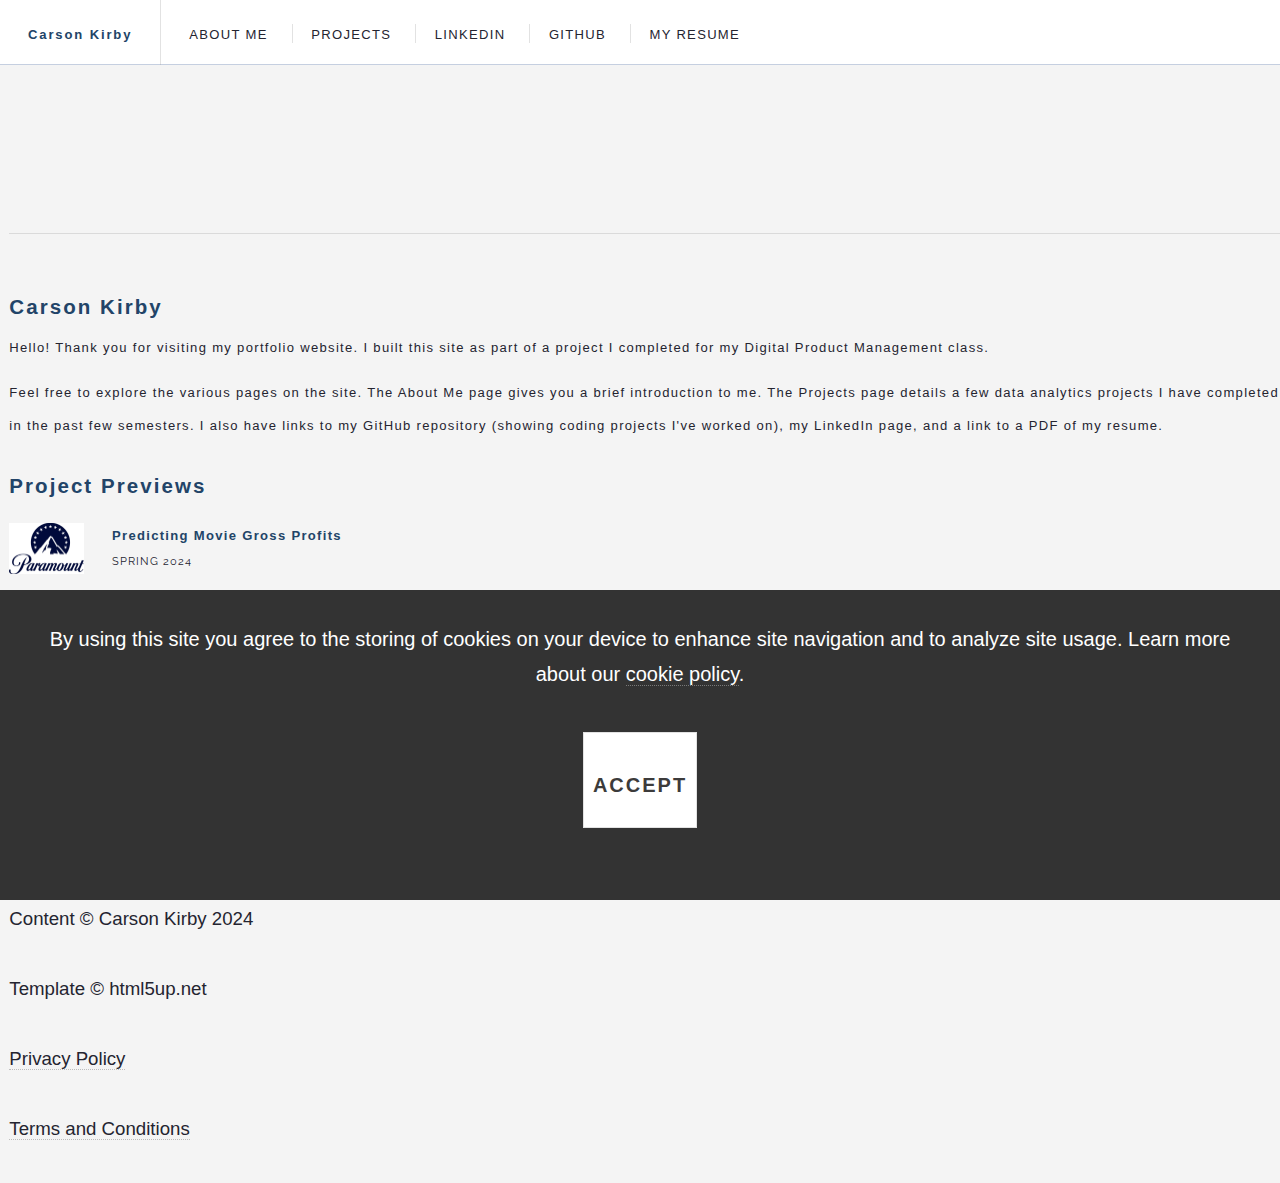
==== index.html @ 44400309 "Update index.html" ====
<!DOCTYPE HTML>
<html lang="en"> 
	<head>
		<title>Carson Kirby</title>
		<meta charset="utf-8" >
		<meta name="viewport" content="width=device-width, initial-scale=1" >
		<link rel="stylesheet" href="assets/css/main.css" >
		<link rel="stylesheet" href="cookie-popup.css" />
		<!-- Google tag (gtag.js) -->
		<script async src="https://www.googletagmanager.com/gtag/js?id=G-9Y8XFFMXJ8"></script>
		<script>
			window.dataLayer = window.dataLayer || [];
			function gtag(){dataLayer.push(arguments);}
			gtag('js', new Date());
		
			gtag('config', 'G-9Y8XFFMXJ8');
		</script>

		<link rel="apple-touch-icon" sizes="180x180" href="/apple-touch-icon.png">
		<link rel="icon" type="image/png" sizes="32x32" href="/favicon-32x32.png">
		<link rel="icon" type="image/png" sizes="16x16" href="/favicon-16x16.png">
		<link rel="manifest" href="/site.webmanifest">

		<meta name="description" content="A brief description of your portfolio">
		<meta name="viewport" content="width=device-width, initial-scale=1.0">
		
		<!-- Twitter meta tags -->
		<meta name="twitter:card" content="summary">
		<meta name="twitter:site" content="@your-twitter-handle">
		<meta name="twitter:title" content="Carson's Portfolio">
		<meta name="twitter:description" content="This portfolio highlights some of the data analytics projects I have completed.">
		<meta name="twitter:image" href="images/empire.jpg">
		
		<!-- Open Graph meta tags -->
		<meta property="og:type" content="website">
		<meta property="og:title" content="Carson's Portfolio">
		<meta property="og:description" content="This portfolio highlights some of the data analytics projects I have completed. ">
		<meta property="og:image" href="images/empire.jpg">
		<meta property="og:url" content="https://carsonkirby.me">
	
	</head>


	<body class="is-preload">

		<!-- Wrapper -->
			<div id="wrapper">

				<!-- Header -->
					<header id="header">
						<h1><a href="index.html">Carson Kirby</a></h1>
						<nav class="links">
							<ul>
								<li><a href="about.html">About Me</a></li>
								<li><a href="projects.html">Projects</a></li>
								<li><a href="https://www.linkedin.com/in/carson-kirby-63b18b200/">LinkedIn</a></li>
								<li><a href="https://github.com/carsonkirby/">GitHub</a></li>
								<li><a href= "https://sapphire-cody-59.tiiny.site/">My Resume</a></li>
							</ul>
					</header>

				<!-- Menu -->
					<section id="menu">

						<!-- Links -->
							<section>
								<ul class="links">
									<li>
										<a href="#">
											<h3>Carson's Portfolio</h3>
										</a>
									</li>
									<li>
										<a href="#">
											<h3>Dolor sit amet</h3>
										</a>
									</li>
									<li>
										<a href="#">
											<h3>Feugiat veroeros</h3>

										</a>
									</li>
									<li>
										<a href="#">
											<h3>Etiam sed consequat</h3>
										</a>
									</li>
								</ul>
							</section>

						<!-- Actions -->
							<section>
								<ul class="actions stacked">
									<li><a href="#" class="button large fit">Log In</a></li>
								</ul>
							</section>

					</div>

				<!-- Sidebar -->
					<section id="sidebar">

						<!-- Intro -->
							<main id="main">
								<header>
									<h2>Carson Kirby</h2>
								</header>
								<article>
									<header>
										<div class = "title">
											<p> Hello! Thank you for visiting my portfolio website. I built this site as part of a project I completed for my Digital Product Management class.</p>
											<p> Feel free to explore the various pages on the site. The About Me page gives you a brief introduction to me. The Projects page details a few data analytics projects I have completed in the past few semesters. I also have links to my GitHub repository (showing coding projects I've worked on), my LinkedIn page, and a link to a PDF of my resume.</p>

										</div>
									</header>
								</article>

						<!-- Mini Posts --
							<section>
								<div class="mini-posts">

									-- Mini Post --
										<article class="mini-post">
											<header>
												<h3>Vitae sed condimentum</h3>
												<time class="published" datetime="2015-10-20">October 20, 2015</time>
												<a href="#" class="author"><img src="images/avatar.jpg" alt="Will Be a Picture Soon" /></a>
											</header>
											<a class="image"><img src="images/pic04.jpg" alt="Future Picture" /></a>
										</article>

									<-- Mini Post --
										<article class="mini-post">
											<header>
												<h3>Rutrum neque accumsan</h3>
												<time class="published" datetime="2015-10-19">October 19, 2015</time>
												<a class="author"><img src="images/avatar.jpg" alt="Small Dot" /></a>
											</header>
											<a class="image"><img src="images/pic05.jpg" alt="Small Circle" /></a>
										</article>

								</div>
							</section> -->

						<!-- Posts List -->
							<section>
								<h2>Project Previews</h2>
								<ul class="posts">
									<li>
										<article>
											<header>
												<h3>Predicting Movie Gross Profits</h3>
												<time class="published" datetime="2015-10-20">Spring 2024</time>
											</header>
											<a class="image"><img src="images/paramount.jpg" alt="Movie Logo" /></a>
										</article>
									</li>
									<li>
										<article>
											<header>
												<h3>Predicting NFL Most Valuable Player Attributes</h3>
												<time class="published" datetime="2015-10-15">Fall 2023</time>
											</header>
											<a class="image"><img src="images/nfl.jpg" alt="NFL Logo" /></a>
										</article>
									</li>
									<li>
										<article>
											<header>
												<h3>Medical Health Cost Predictor</h3>
												<time class="published" datetime="2015-10-10">Fall 2022</time>
											</header>
											<a class="image"><img src="images/medical.jpg" alt="Medical Logo" /></a>
										</article>
									</li>
								</ul>
							</section>
						<!-- Footer -->
						<section id="footer">
							<p>Content &copy; Carson Kirby 2024</p> 
							<p> Template &copy; html5up.net</p> 
							<p><a href="privacy.html">Privacy Policy</a></p>
							<p><a href="terms.html">Terms and Conditions</a></p>
						</section>

		<!-- Scripts -->
			<script src="assets/js/jquery.min.js"></script>
			<script src="assets/js/browser.min.js"></script>
			<script src="assets/js/breakpoints.min.js"></script>
			<script src="assets/js/util.js"></script>
			<script src="assets/js/main.js"></script>

	</body>

	<div id="cookie-popup">
		<p>
		  By using this site you agree to the storing of cookies on your device to
		  enhance site navigation and to analyze site usage. Learn more about our
		  <a href="/cookies.html">cookie policy</a>.
		</p>
		<p>
		  <button id="accept-cookies">Accept</button>
		</p>
	  </div>
  
	  <script src="cookie-popup.js"></script>

</html>
---- assets/css/main.css ----
@import url(fontawesome-all.min.css);
@import url("https://fonts.googleapis.com/css?family=Source+Sans+Pro:400,700|Raleway:400,800,900");

/*
	Future Imperfect by HTML5 UP
	html5up.net | @ajlkn
	Free for personal and commercial use under the CCA 3.0 license (html5up.net/license)
*/

html, body, div, span, applet, object,
iframe, h1, h2, h3, h4, h5, h6, p, blockquote,
pre, a, abbr, acronym, address, big, cite,
code, del, dfn, em, img, ins, kbd, q, s, samp,
small, strike, strong, sub, sup, tt, var, b,
u, i, center, dl, dt, dd, ol, ul, li, fieldset,
form, label, legend, table, caption, tbody,
tfoot, thead, tr, th, td, article, aside,
canvas, details, embed, figure, figcaption,
footer, header, hgroup, menu, nav, output, ruby,
section, summary, time, mark, audio, video {
	margin: 0;
	padding: 0;
	border: 0;
	font-size: 100%;
	font: inherit;
	vertical-align: baseline;}

article, aside, details, figcaption, figure,
footer, header, hgroup, menu, nav, section {
	display: block;}

body {
	line-height: 1;
}

ol, ul {
	list-style: none;
}

blockquote, q {
	quotes: none;
}

	blockquote:before, blockquote:after, q:before, q:after {
		content: '';
		content: none;
	}

table {
	border-collapse: collapse;
	border-spacing: 0;
}

body {
	-webkit-text-size-adjust: none;
}

mark {
	background-color: transparent;
	color: inherit;
}

input::-moz-focus-inner {
	border: 0;
	padding: 0;
}

input, select, textarea {
	-moz-appearance: none;
	-webkit-appearance: none;
	-ms-appearance: none;
	appearance: none;
}

/* Basic */

	@-ms-viewport {
		width: device-width;
	}

	body {
		-ms-overflow-style: scrollbar;
	}

	@media screen and (max-width: 480px) {

		html, body {
			min-width: 320px;
		}

	}

	html {
		box-sizing: border-box;
	}

	*, *:before, *:after {
		box-sizing: inherit;
	}

	body {
		background: #f4f4f4;
	}

		body.is-preload *, body.is-preload *:before, body.is-preload *:after {
			-moz-animation: none !important;
			-webkit-animation: none !important;
			-ms-animation: none !important;
			animation: none !important;
			-moz-transition: none !important;
			-webkit-transition: none !important;
			-ms-transition: none !important;
			transition: none !important;
		}

/* Type */

	body, input, select, textarea {
		color: #242430;
		font-family: "Aileron", Helvetica, sans-serif;
		font-size: 18pt;
		font-weight: 400;
		line-height: 1.75;
		padding-left: 0.5em;
	}

		@media screen and (max-width: 1680px) {

			body, input, select, textarea {
				font-size: 14pt;
			}

		}

		@media screen and (max-width: 1280px) {

			body, input, select, textarea {
				font-size: 14pt;
			}

		}

		@media screen and (max-width: 980px) {

			body, input, select, textarea {
				font-size: 14pt;
			}

		}

		@media screen and (max-width: 736px) {

			body, input, select, textarea {
				font-size: 14pt;
			}

		}

		@media screen and (max-width: 480px) {

			body, input, select, textarea {
				font-size: 14pt;
			}

		}

	a {
		-moz-transition: color 0.2s ease, border-bottom-color 0.2s ease;
		-webkit-transition: color 0.2s ease, border-bottom-color 0.2s ease;
		-ms-transition: color 0.2s ease, border-bottom-color 0.2s ease;
		transition: color 0.2s ease, border-bottom-color 0.2s ease;
		border-bottom: dotted 1px rgba(160, 160, 160, 0.65);
		color: inherit;
		text-decoration: none;
	}

		a:before {
			-moz-transition: color 0.2s ease;
			-webkit-transition: color 0.2s ease;
			-ms-transition: color 0.2s ease;
			transition: color 0.2s ease;
		}

		a:hover {
			border-bottom-color: transparent;
			color: #73a6dd !important;
		}

			a:hover:before {
				color: #73a6dd!important;
			}

	strong, b {
		color:#73a6dd;
		font-weight: 700;
	}

	em, i {
		font-style: italic;
	}

	p {
		margin: 0 0 2em 0;
	}

	h1, h2, h3, h4, h5, h6 {
		color: #224468;
		font-family: Helvetica, sans-serif;
		font-weight: 800;
		letter-spacing: 0.1em;
		line-height: 1.65;
		margin: 0 0 1em 0;
	}

		h1 a, h2 a, h3 a, h4 a, h5 a, h6 a {
			color: inherit;
			border-bottom: 0;
		}

	h2 {
		font-size: 1.1em;
	}

	h3 {
		font-size: 0.9em;
	}

	h4 {
		font-size: 0.7em;
	}

	h5 {
		font-size: 0.7em;
	}

	h6 {
		font-size: 0.7em;
	}

	sub {
		font-size: 0.8em;
		position: relative;
		top: 0.5em;
	}

	sup {
		font-size: 0.8em;
		position: relative;
		top: -0.5em;
	}

	blockquote {
		border-left: solid 4px rgba(160, 160, 160, 0.3);
		font-style: italic;
		margin: 0 0 2em 0;
		padding: 0.5em 0 0.5em 2em;
	}

	code {
		background: rgba(160, 160, 160, 0.075);
		border: solid 1px rgba(160, 160, 160, 0.3);
		font-family: "Courier New", monospace;
		font-size: 0.9em;
		margin: 0 0.25em;
		padding: 0.25em 0.65em;
	}

	pre {
		-webkit-overflow-scrolling: touch;
		font-family: "Courier New", monospace;
		font-size: 0.9em;
		margin: 0 0 2em 0;
	}

		pre code {
			display: block;
			line-height: 1.75em;
			padding: 1em 1.5em;
			overflow-x: auto;
		}

	hr {
		border: 0;
		border-bottom: solid 1px rgba(160, 160, 160, 0.3);
		margin: 2em 0;
	}

		hr.major {
			margin: 3em 0;
		}

	.align-left {
		text-align: left;
	}

	.align-center {
		text-align: center;
	}

	.align-right {
		text-align: right;
	}

/* Row */

	.row {
		display: flex;
		flex-wrap: wrap;
		box-sizing: border-box;
		align-items: stretch;
	}

		.row > * {
			box-sizing: border-box;
		}

		.row.gtr-uniform > * > :last-child {
			margin-bottom: 0;
		}

		.row.aln-left {
			justify-content: flex-start;
		}

		.row.aln-center {
			justify-content: center;
		}

		.row.aln-right {
			justify-content: flex-end;
		}

		.row.aln-top {
			align-items: flex-start;
		}

		.row.aln-middle {
			align-items: center;
		}

		.row.aln-bottom {
			align-items: flex-end;
		}

		.row > .imp {
			order: -1;
		}

		.row > .col-1 {
			width: 8.33333%;
		}

		.row > .off-1 {
			margin-left: 8.33333%;
		}

		.row > .col-2 {
			width: 16.66667%;
		}

		.row > .off-2 {
			margin-left: 16.66667%;
		}

		.row > .col-3 {
			width: 25%;
		}

		.row > .off-3 {
			margin-left: 25%;
		}

		.row > .col-4 {
			width: 33.33333%;
		}

		.row > .off-4 {
			margin-left: 33.33333%;
		}

		.row > .col-5 {
			width: 41.66667%;
		}

		.row > .off-5 {
			margin-left: 41.66667%;
		}

		.row > .col-6 {
			width: 50%;
		}

		.row > .off-6 {
			margin-left: 50%;
		}

		.row > .col-7 {
			width: 58.33333%;
		}

		.row > .off-7 {
			margin-left: 58.33333%;
		}

		.row > .col-8 {
			width: 66.66667%;
		}

		.row > .off-8 {
			margin-left: 66.66667%;
		}

		.row > .col-9 {
			width: 75%;
		}

		.row > .off-9 {
			margin-left: 75%;
		}

		.row > .col-10 {
			width: 83.33333%;
		}

		.row > .off-10 {
			margin-left: 83.33333%;
		}

		.row > .col-11 {
			width: 91.66667%;
		}

		.row > .off-11 {
			margin-left: 91.66667%;
		}

		.row > .col-12 {
			width: 100%;
		}

		.row > .off-12 {
			margin-left: 100%;
		}

		.row.gtr-0 {
			margin-top: 0;
			margin-left: 0em;
		}

			.row.gtr-0 > * {
				padding: 0 0 0 0em;
			}

			.row.gtr-0.gtr-uniform {
				margin-top: 0em;
			}

				.row.gtr-0.gtr-uniform > * {
					padding-top: 0em;
				}

		.row.gtr-25 {
			margin-top: 0;
			margin-left: -0.25em;
		}

			.row.gtr-25 > * {
				padding: 0 0 0 0.25em;
			}

			.row.gtr-25.gtr-uniform {
				margin-top: -0.25em;
			}

				.row.gtr-25.gtr-uniform > * {
					padding-top: 0.25em;
				}

		.row.gtr-50 {
			margin-top: 0;
			margin-left: -0.5em;
		}

			.row.gtr-50 > * {
				padding: 0 0 0 0.5em;
			}

			.row.gtr-50.gtr-uniform {
				margin-top: -0.5em;
			}

				.row.gtr-50.gtr-uniform > * {
					padding-top: 0.5em;
				}

		.row {
			margin-top: 0;
			margin-left: -1em;
		}

			.row > * {
				padding: 0 0 0 1em;
			}

			.row.gtr-uniform {
				margin-top: -1em;
			}

				.row.gtr-uniform > * {
					padding-top: 1em;
				}

		.row.gtr-150 {
			margin-top: 0;
			margin-left: -1.5em;
		}

			.row.gtr-150 > * {
				padding: 0 0 0 1.5em;
			}

			.row.gtr-150.gtr-uniform {
				margin-top: -1.5em;
			}

				.row.gtr-150.gtr-uniform > * {
					padding-top: 1.5em;
				}

		.row.gtr-200 {
			margin-top: 0;
			margin-left: -2em;
		}

			.row.gtr-200 > * {
				padding: 0 0 0 2em;
			}

			.row.gtr-200.gtr-uniform {
				margin-top: -2em;
			}

				.row.gtr-200.gtr-uniform > * {
					padding-top: 2em;
				}

		@media screen and (max-width: 1680px) {

			.row {
				display: flex;
				flex-wrap: wrap;
				box-sizing: border-box;
				align-items: stretch;
			}

				.row > * {
					box-sizing: border-box;
				}

				.row.gtr-uniform > * > :last-child {
					margin-bottom: 0;
				}

				.row.aln-left {
					justify-content: flex-start;
				}

				.row.aln-center {
					justify-content: center;
				}

				.row.aln-right {
					justify-content: flex-end;
				}

				.row.aln-top {
					align-items: flex-start;
				}

				.row.aln-middle {
					align-items: center;
				}

				.row.aln-bottom {
					align-items: flex-end;
				}

				.row > .imp-xlarge {
					order: -1;
				}

				.row > .col-1-xlarge {
					width: 8.33333%;
				}

				.row > .off-1-xlarge {
					margin-left: 8.33333%;
				}

				.row > .col-2-xlarge {
					width: 16.66667%;
				}

				.row > .off-2-xlarge {
					margin-left: 16.66667%;
				}

				.row > .col-3-xlarge {
					width: 25%;
				}

				.row > .off-3-xlarge {
					margin-left: 25%;
				}

				.row > .col-4-xlarge {
					width: 33.33333%;
				}

				.row > .off-4-xlarge {
					margin-left: 33.33333%;
				}

				.row > .col-5-xlarge {
					width: 41.66667%;
				}

				.row > .off-5-xlarge {
					margin-left: 41.66667%;
				}

				.row > .col-6-xlarge {
					width: 50%;
				}

				.row > .off-6-xlarge {
					margin-left: 50%;
				}

				.row > .col-7-xlarge {
					width: 58.33333%;
				}

				.row > .off-7-xlarge {
					margin-left: 58.33333%;
				}

				.row > .col-8-xlarge {
					width: 66.66667%;
				}

				.row > .off-8-xlarge {
					margin-left: 66.66667%;
				}

				.row > .col-9-xlarge {
					width: 75%;
				}

				.row > .off-9-xlarge {
					margin-left: 75%;
				}

				.row > .col-10-xlarge {
					width: 83.33333%;
				}

				.row > .off-10-xlarge {
					margin-left: 83.33333%;
				}

				.row > .col-11-xlarge {
					width: 91.66667%;
				}

				.row > .off-11-xlarge {
					margin-left: 91.66667%;
				}

				.row > .col-12-xlarge {
					width: 100%;
				}

				.row > .off-12-xlarge {
					margin-left: 100%;
				}

				.row.gtr-0 {
					margin-top: 0;
					margin-left: 0em;
				}

					.row.gtr-0 > * {
						padding: 0 0 0 0em;
					}

					.row.gtr-0.gtr-uniform {
						margin-top: 0em;
					}

						.row.gtr-0.gtr-uniform > * {
							padding-top: 0em;
						}

				.row.gtr-25 {
					margin-top: 0;
					margin-left: -0.25em;
				}

					.row.gtr-25 > * {
						padding: 0 0 0 0.25em;
					}

					.row.gtr-25.gtr-uniform {
						margin-top: -0.25em;
					}

						.row.gtr-25.gtr-uniform > * {
							padding-top: 0.25em;
						}

				.row.gtr-50 {
					margin-top: 0;
					margin-left: -0.5em;
				}

					.row.gtr-50 > * {
						padding: 0 0 0 0.5em;
					}

					.row.gtr-50.gtr-uniform {
						margin-top: -0.5em;
					}

						.row.gtr-50.gtr-uniform > * {
							padding-top: 0.5em;
						}

				.row {
					margin-top: 0;
					margin-left: -1em;
				}

					.row > * {
						padding: 0 0 0 1em;
					}

					.row.gtr-uniform {
						margin-top: -1em;
					}

						.row.gtr-uniform > * {
							padding-top: 1em;
						}

				.row.gtr-150 {
					margin-top: 0;
					margin-left: -1.5em;
				}

					.row.gtr-150 > * {
						padding: 0 0 0 1.5em;
					}

					.row.gtr-150.gtr-uniform {
						margin-top: -1.5em;
					}

						.row.gtr-150.gtr-uniform > * {
							padding-top: 1.5em;
						}

				.row.gtr-200 {
					margin-top: 0;
					margin-left: -2em;
				}

					.row.gtr-200 > * {
						padding: 0 0 0 2em;
					}

					.row.gtr-200.gtr-uniform {
						margin-top: -2em;
					}

						.row.gtr-200.gtr-uniform > * {
							padding-top: 2em;
						}

		}

		@media screen and (max-width: 1280px) {

			.row {
				display: flex;
				flex-wrap: wrap;
				box-sizing: border-box;
				align-items: stretch;
			}

				.row > * {
					box-sizing: border-box;
				}

				.row.gtr-uniform > * > :last-child {
					margin-bottom: 0;
				}

				.row.aln-left {
					justify-content: flex-start;
				}

				.row.aln-center {
					justify-content: center;
				}

				.row.aln-right {
					justify-content: flex-end;
				}

				.row.aln-top {
					align-items: flex-start;
				}

				.row.aln-middle {
					align-items: center;
				}

				.row.aln-bottom {
					align-items: flex-end;
				}

				.row > .imp-large {
					order: -1;
				}

				.row > .col-1-large {
					width: 8.33333%;
				}

				.row > .off-1-large {
					margin-left: 8.33333%;
				}

				.row > .col-2-large {
					width: 16.66667%;
				}

				.row > .off-2-large {
					margin-left: 16.66667%;
				}

				.row > .col-3-large {
					width: 25%;
				}

				.row > .off-3-large {
					margin-left: 25%;
				}

				.row > .col-4-large {
					width: 33.33333%;
				}

				.row > .off-4-large {
					margin-left: 33.33333%;
				}

				.row > .col-5-large {
					width: 41.66667%;
				}

				.row > .off-5-large {
					margin-left: 41.66667%;
				}

				.row > .col-6-large {
					width: 50%;
				}

				.row > .off-6-large {
					margin-left: 50%;
				}

				.row > .col-7-large {
					width: 58.33333%;
				}

				.row > .off-7-large {
					margin-left: 58.33333%;
				}

				.row > .col-8-large {
					width: 66.66667%;
				}

				.row > .off-8-large {
					margin-left: 66.66667%;
				}

				.row > .col-9-large {
					width: 75%;
				}

				.row > .off-9-large {
					margin-left: 75%;
				}

				.row > .col-10-large {
					width: 83.33333%;
				}

				.row > .off-10-large {
					margin-left: 83.33333%;
				}

				.row > .col-11-large {
					width: 91.66667%;
				}

				.row > .off-11-large {
					margin-left: 91.66667%;
				}

				.row > .col-12-large {
					width: 100%;
				}

				.row > .off-12-large {
					margin-left: 100%;
				}

				.row.gtr-0 {
					margin-top: 0;
					margin-left: 0em;
				}

					.row.gtr-0 > * {
						padding: 0 0 0 0em;
					}

					.row.gtr-0.gtr-uniform {
						margin-top: 0em;
					}

						.row.gtr-0.gtr-uniform > * {
							padding-top: 0em;
						}

				.row.gtr-25 {
					margin-top: 0;
					margin-left: -0.25em;
				}

					.row.gtr-25 > * {
						padding: 0 0 0 0.25em;
					}

					.row.gtr-25.gtr-uniform {
						margin-top: -0.25em;
					}

						.row.gtr-25.gtr-uniform > * {
							padding-top: 0.25em;
						}

				.row.gtr-50 {
					margin-top: 0;
					margin-left: -0.5em;
				}

					.row.gtr-50 > * {
						padding: 0 0 0 0.5em;
					}

					.row.gtr-50.gtr-uniform {
						margin-top: -0.5em;
					}

						.row.gtr-50.gtr-uniform > * {
							padding-top: 0.5em;
						}

				.row {
					margin-top: 0;
					margin-left: -1em;
				}

					.row > * {
						padding: 0 0 0 1em;
					}

					.row.gtr-uniform {
						margin-top: -1em;
					}

						.row.gtr-uniform > * {
							padding-top: 1em;
						}

				.row.gtr-150 {
					margin-top: 0;
					margin-left: -1.5em;
				}

					.row.gtr-150 > * {
						padding: 0 0 0 1.5em;
					}

					.row.gtr-150.gtr-uniform {
						margin-top: -1.5em;
					}

						.row.gtr-150.gtr-uniform > * {
							padding-top: 1.5em;
						}

				.row.gtr-200 {
					margin-top: 0;
					margin-left: -2em;
				}

					.row.gtr-200 > * {
						padding: 0 0 0 2em;
					}

					.row.gtr-200.gtr-uniform {
						margin-top: -2em;
					}

						.row.gtr-200.gtr-uniform > * {
							padding-top: 2em;
						}

		}

		@media screen and (max-width: 980px) {

			.row {
				display: flex;
				flex-wrap: wrap;
				box-sizing: border-box;
				align-items: stretch;
			}

				.row > * {
					box-sizing: border-box;
				}

				.row.gtr-uniform > * > :last-child {
					margin-bottom: 0;
				}

				.row.aln-left {
					justify-content: flex-start;
				}

				.row.aln-center {
					justify-content: center;
				}

				.row.aln-right {
					justify-content: flex-end;
				}

				.row.aln-top {
					align-items: flex-start;
				}

				.row.aln-middle {
					align-items: center;
				}

				.row.aln-bottom {
					align-items: flex-end;
				}

				.row > .imp-medium {
					order: -1;
				}

				.row > .col-1-medium {
					width: 8.33333%;
				}

				.row > .off-1-medium {
					margin-left: 8.33333%;
				}

				.row > .col-2-medium {
					width: 16.66667%;
				}

				.row > .off-2-medium {
					margin-left: 16.66667%;
				}

				.row > .col-3-medium {
					width: 25%;
				}

				.row > .off-3-medium {
					margin-left: 25%;
				}

				.row > .col-4-medium {
					width: 33.33333%;
				}

				.row > .off-4-medium {
					margin-left: 33.33333%;
				}

				.row > .col-5-medium {
					width: 41.66667%;
				}

				.row > .off-5-medium {
					margin-left: 41.66667%;
				}

				.row > .col-6-medium {
					width: 50%;
				}

				.row > .off-6-medium {
					margin-left: 50%;
				}

				.row > .col-7-medium {
					width: 58.33333%;
				}

				.row > .off-7-medium {
					margin-left: 58.33333%;
				}

				.row > .col-8-medium {
					width: 66.66667%;
				}

				.row > .off-8-medium {
					margin-left: 66.66667%;
				}

				.row > .col-9-medium {
					width: 75%;
				}

				.row > .off-9-medium {
					margin-left: 75%;
				}

				.row > .col-10-medium {
					width: 83.33333%;
				}

				.row > .off-10-medium {
					margin-left: 83.33333%;
				}

				.row > .col-11-medium {
					width: 91.66667%;
				}

				.row > .off-11-medium {
					margin-left: 91.66667%;
				}

				.row > .col-12-medium {
					width: 100%;
				}

				.row > .off-12-medium {
					margin-left: 100%;
				}

				.row.gtr-0 {
					margin-top: 0;
					margin-left: 0em;
				}

					.row.gtr-0 > * {
						padding: 0 0 0 0em;
					}

					.row.gtr-0.gtr-uniform {
						margin-top: 0em;
					}

						.row.gtr-0.gtr-uniform > * {
							padding-top: 0em;
						}

				.row.gtr-25 {
					margin-top: 0;
					margin-left: -0.25em;
				}

					.row.gtr-25 > * {
						padding: 0 0 0 0.25em;
					}

					.row.gtr-25.gtr-uniform {
						margin-top: -0.25em;
					}

						.row.gtr-25.gtr-uniform > * {
							padding-top: 0.25em;
						}

				.row.gtr-50 {
					margin-top: 0;
					margin-left: -0.5em;
				}

					.row.gtr-50 > * {
						padding: 0 0 0 0.5em;
					}

					.row.gtr-50.gtr-uniform {
						margin-top: -0.5em;
					}

						.row.gtr-50.gtr-uniform > * {
							padding-top: 0.5em;
						}

				.row {
					margin-top: 0;
					margin-left: -1em;
				}

					.row > * {
						padding: 0 0 0 1em;
					}

					.row.gtr-uniform {
						margin-top: -1em;
					}

						.row.gtr-uniform > * {
							padding-top: 1em;
						}

				.row.gtr-150 {
					margin-top: 0;
					margin-left: -1.5em;
				}

					.row.gtr-150 > * {
						padding: 0 0 0 1.5em;
					}

					.row.gtr-150.gtr-uniform {
						margin-top: -1.5em;
					}

						.row.gtr-150.gtr-uniform > * {
							padding-top: 1.5em;
						}

				.row.gtr-200 {
					margin-top: 0;
					margin-left: -2em;
				}

					.row.gtr-200 > * {
						padding: 0 0 0 2em;
					}

					.row.gtr-200.gtr-uniform {
						margin-top: -2em;
					}

						.row.gtr-200.gtr-uniform > * {
							padding-top: 2em;
						}

		}

		@media screen and (max-width: 736px) {

			.row {
				display: flex;
				flex-wrap: wrap;
				box-sizing: border-box;
				align-items: stretch;
			}

				.row > * {
					box-sizing: border-box;
				}

				.row.gtr-uniform > * > :last-child {
					margin-bottom: 0;
				}

				.row.aln-left {
					justify-content: flex-start;
				}

				.row.aln-center {
					justify-content: center;
				}

				.row.aln-right {
					justify-content: flex-end;
				}

				.row.aln-top {
					align-items: flex-start;
				}

				.row.aln-middle {
					align-items: center;
				}

				.row.aln-bottom {
					align-items: flex-end;
				}

				.row > .imp-small {
					order: -1;
				}

				.row > .col-1-small {
					width: 8.33333%;
				}

				.row > .off-1-small {
					margin-left: 8.33333%;
				}

				.row > .col-2-small {
					width: 16.66667%;
				}

				.row > .off-2-small {
					margin-left: 16.66667%;
				}

				.row > .col-3-small {
					width: 25%;
				}

				.row > .off-3-small {
					margin-left: 25%;
				}

				.row > .col-4-small {
					width: 33.33333%;
				}

				.row > .off-4-small {
					margin-left: 33.33333%;
				}

				.row > .col-5-small {
					width: 41.66667%;
				}

				.row > .off-5-small {
					margin-left: 41.66667%;
				}

				.row > .col-6-small {
					width: 50%;
				}

				.row > .off-6-small {
					margin-left: 50%;
				}

				.row > .col-7-small {
					width: 58.33333%;
				}

				.row > .off-7-small {
					margin-left: 58.33333%;
				}

				.row > .col-8-small {
					width: 66.66667%;
				}

				.row > .off-8-small {
					margin-left: 66.66667%;
				}

				.row > .col-9-small {
					width: 75%;
				}

				.row > .off-9-small {
					margin-left: 75%;
				}

				.row > .col-10-small {
					width: 83.33333%;
				}

				.row > .off-10-small {
					margin-left: 83.33333%;
				}

				.row > .col-11-small {
					width: 91.66667%;
				}

				.row > .off-11-small {
					margin-left: 91.66667%;
				}

				.row > .col-12-small {
					width: 100%;
				}

				.row > .off-12-small {
					margin-left: 100%;
				}

				.row.gtr-0 {
					margin-top: 0;
					margin-left: 0em;
				}

					.row.gtr-0 > * {
						padding: 0 0 0 0em;
					}

					.row.gtr-0.gtr-uniform {
						margin-top: 0em;
					}

						.row.gtr-0.gtr-uniform > * {
							padding-top: 0em;
						}

				.row.gtr-25 {
					margin-top: 0;
					margin-left: -0.25em;
				}

					.row.gtr-25 > * {
						padding: 0 0 0 0.25em;
					}

					.row.gtr-25.gtr-uniform {
						margin-top: -0.25em;
					}

						.row.gtr-25.gtr-uniform > * {
							padding-top: 0.25em;
						}

				.row.gtr-50 {
					margin-top: 0;
					margin-left: -0.5em;
				}

					.row.gtr-50 > * {
						padding: 0 0 0 0.5em;
					}

					.row.gtr-50.gtr-uniform {
						margin-top: -0.5em;
					}

						.row.gtr-50.gtr-uniform > * {
							padding-top: 0.5em;
						}

				.row {
					margin-top: 0;
					margin-left: -1em;
				}

					.row > * {
						padding: 0 0 0 1em;
					}

					.row.gtr-uniform {
						margin-top: -1em;
					}

						.row.gtr-uniform > * {
							padding-top: 1em;
						}

				.row.gtr-150 {
					margin-top: 0;
					margin-left: -1.5em;
				}

					.row.gtr-150 > * {
						padding: 0 0 0 1.5em;
					}

					.row.gtr-150.gtr-uniform {
						margin-top: -1.5em;
					}

						.row.gtr-150.gtr-uniform > * {
							padding-top: 1.5em;
						}

				.row.gtr-200 {
					margin-top: 0;
					margin-left: -2em;
				}

					.row.gtr-200 > * {
						padding: 0 0 0 2em;
					}

					.row.gtr-200.gtr-uniform {
						margin-top: -2em;
					}

						.row.gtr-200.gtr-uniform > * {
							padding-top: 2em;
						}

		}

		@media screen and (max-width: 480px) {

			.row {
				display: flex;
				flex-wrap: wrap;
				box-sizing: border-box;
				align-items: stretch;
			}

				.row > * {
					box-sizing: border-box;
				}

				.row.gtr-uniform > * > :last-child {
					margin-bottom: 0;
				}

				.row.aln-left {
					justify-content: flex-start;
				}

				.row.aln-center {
					justify-content: center;
				}

				.row.aln-right {
					justify-content: flex-end;
				}

				.row.aln-top {
					align-items: flex-start;
				}

				.row.aln-middle {
					align-items: center;
				}

				.row.aln-bottom {
					align-items: flex-end;
				}

				.row > .imp-xsmall {
					order: -1;
				}

				.row > .col-1-xsmall {
					width: 8.33333%;
				}

				.row > .off-1-xsmall {
					margin-left: 8.33333%;
				}

				.row > .col-2-xsmall {
					width: 16.66667%;
				}

				.row > .off-2-xsmall {
					margin-left: 16.66667%;
				}

				.row > .col-3-xsmall {
					width: 25%;
				}

				.row > .off-3-xsmall {
					margin-left: 25%;
				}

				.row > .col-4-xsmall {
					width: 33.33333%;
				}

				.row > .off-4-xsmall {
					margin-left: 33.33333%;
				}

				.row > .col-5-xsmall {
					width: 41.66667%;
				}

				.row > .off-5-xsmall {
					margin-left: 41.66667%;
				}

				.row > .col-6-xsmall {
					width: 50%;
				}

				.row > .off-6-xsmall {
					margin-left: 50%;
				}

				.row > .col-7-xsmall {
					width: 58.33333%;
				}

				.row > .off-7-xsmall {
					margin-left: 58.33333%;
				}

				.row > .col-8-xsmall {
					width: 66.66667%;
				}

				.row > .off-8-xsmall {
					margin-left: 66.66667%;
				}

				.row > .col-9-xsmall {
					width: 75%;
				}

				.row > .off-9-xsmall {
					margin-left: 75%;
				}

				.row > .col-10-xsmall {
					width: 83.33333%;
				}

				.row > .off-10-xsmall {
					margin-left: 83.33333%;
				}

				.row > .col-11-xsmall {
					width: 91.66667%;
				}

				.row > .off-11-xsmall {
					margin-left: 91.66667%;
				}

				.row > .col-12-xsmall {
					width: 100%;
				}

				.row > .off-12-xsmall {
					margin-left: 100%;
				}

				.row.gtr-0 {
					margin-top: 0;
					margin-left: 0em;
				}

					.row.gtr-0 > * {
						padding: 0 0 0 0em;
					}

					.row.gtr-0.gtr-uniform {
						margin-top: 0em;
					}

						.row.gtr-0.gtr-uniform > * {
							padding-top: 0em;
						}

				.row.gtr-25 {
					margin-top: 0;
					margin-left: -0.25em;
				}

					.row.gtr-25 > * {
						padding: 0 0 0 0.25em;
					}

					.row.gtr-25.gtr-uniform {
						margin-top: -0.25em;
					}

						.row.gtr-25.gtr-uniform > * {
							padding-top: 0.25em;
						}

				.row.gtr-50 {
					margin-top: 0;
					margin-left: -0.5em;
				}

					.row.gtr-50 > * {
						padding: 0 0 0 0.5em;
					}

					.row.gtr-50.gtr-uniform {
						margin-top: -0.5em;
					}

						.row.gtr-50.gtr-uniform > * {
							padding-top: 0.5em;
						}

				.row {
					margin-top: 0;
					margin-left: -1em;
				}

					.row > * {
						padding: 0 0 0 1em;
					}

					.row.gtr-uniform {
						margin-top: -1em;
					}

						.row.gtr-uniform > * {
							padding-top: 1em;
						}

				.row.gtr-150 {
					margin-top: 0;
					margin-left: -1.5em;
				}

					.row.gtr-150 > * {
						padding: 0 0 0 1.5em;
					}

					.row.gtr-150.gtr-uniform {
						margin-top: -1.5em;
					}

						.row.gtr-150.gtr-uniform > * {
							padding-top: 1.5em;
						}

				.row.gtr-200 {
					margin-top: 0;
					margin-left: -2em;
				}

					.row.gtr-200 > * {
						padding: 0 0 0 2em;
					}

					.row.gtr-200.gtr-uniform {
						margin-top: -2em;
					}

						.row.gtr-200.gtr-uniform > * {
							padding-top: 2em;
						}

		}

/* Author */

	.author {
		display: -moz-flex;
		display: -webkit-flex;
		display: -ms-flex;
		display: flex;
		-moz-flex-direction: row;
		-webkit-flex-direction: row;
		-ms-flex-direction: row;
		flex-direction: row;
		-moz-align-items: center;
		-webkit-align-items: center;
		-ms-align-items: center;
		align-items: center;
		-moz-justify-content: -moz-flex-end;
		-webkit-justify-content: -webkit-flex-end;
		-ms-justify-content: -ms-flex-end;
		justify-content: flex-end;
		border-bottom: 0;
		font-family: "Raleway", Helvetica, sans-serif;
		font-size: 0.6em;
		font-weight: 400;
		letter-spacing: 0.1em;
		text-transform: uppercase;
		white-space: nowrap;
	}

		.author .name {
			-moz-transition: border-bottom-color 0.2s ease;
			-webkit-transition: border-bottom-color 0.2s ease;
			-ms-transition: border-bottom-color 0.2s ease;
			transition: border-bottom-color 0.2s ease;
			border-bottom: dotted 1px rgba(160, 160, 160, 0.65);
			display: block;
			margin: 0 1.5em 0 0;
		}

		.author img {
			border-radius: 100%;
			display: block;
			width: 4em;
		}

		.author:hover .name {
			border-bottom-color: transparent;
		}

/* Blurb */

	.blurb h2 {
		font-size: 0.8em;
		margin: 0 0 1.5em 0;
	}

	.blurb h3 {
		font-size: 0.7em;
	}

	.blurb p {
		font-size: 0.9em;
	}

/* Box */

	.box {
		border: solid 1px rgba(70, 112, 188, 0.313);
		margin-bottom: 2em;
		padding: 1.5em;
	}

		.box > :last-child,
		.box > :last-child > :last-child,
		.box > :last-child > :last-child > :last-child {
			margin-bottom: 0;
		}

		.box.alt {
			border: 0;
			border-radius: 0;
			padding: 0;
		}

/* Button */

	input[type="submit"],
	input[type="reset"],
	input[type="button"],
	button,
	.button {
		-moz-appearance: none;
		-webkit-appearance: none;
		-ms-appearance: none;
		appearance: none;
		-moz-transition: background-color 0.2s ease, box-shadow 0.2s ease, color 0.2s ease;
		-webkit-transition: background-color 0.2s ease, box-shadow 0.2s ease, color 0.2s ease;
		-ms-transition: background-color 0.2s ease, box-shadow 0.2s ease, color 0.2s ease;
		transition: background-color 0.2s ease, box-shadow 0.2s ease, color 0.2s ease;
		background-color: transparent;
		border: 0;
		box-shadow: inset 0 0 0 1px rgba(160, 160, 160, 0.3);
		color: #3c3b3b !important;
		cursor: pointer;
		display: inline-block;
		font-family: Helvetica, sans-serif;
		font-size: 0.6em;
		font-weight: 800;
		height: 4.8125em;
		letter-spacing: 0.1em;
		line-height: 4.8125em;
		padding: 0 2.5em;
		text-align: center;
		text-decoration: none;
		text-transform: uppercase;
		white-space: nowrap;
	}

		input[type="submit"]:hover,
		input[type="reset"]:hover,
		input[type="button"]:hover,
		button:hover,
		.button:hover {
			box-shadow: inset 0 0 0 1px #2ebaae;
			color: #2ebaae !important;
		}

			input[type="submit"]:hover:active,
			input[type="reset"]:hover:active,
			input[type="button"]:hover:active,
			button:hover:active,
			.button:hover:active {
				background-color: rgba(46, 186, 174, 0.05);
			}

		input[type="submit"]:before, input[type="submit"]:after,
		input[type="reset"]:before,
		input[type="reset"]:after,
		input[type="button"]:before,
		input[type="button"]:after,
		button:before,
		button:after,
		.button:before,
		.button:after {
			color: #aaaaaa;
			position: relative;
		}

		input[type="submit"]:before,
		input[type="reset"]:before,
		input[type="button"]:before,
		button:before,
		.button:before {
			left: -1em;
			padding: 0 0 0 0.75em;
		}

		input[type="submit"]:after,
		input[type="reset"]:after,
		input[type="button"]:after,
		button:after,
		.button:after {
			left: 1em;
			padding: 0 0.75em 0 0;
		}

		input[type="submit"].fit,
		input[type="reset"].fit,
		input[type="button"].fit,
		button.fit,
		.button.fit {
			width: 100%;
		}

		input[type="submit"].large,
		input[type="reset"].large,
		input[type="button"].large,
		button.large,
		.button.large {
			font-size: 0.7em;
			padding: 0 3em;
		}

		input[type="submit"].small,
		input[type="reset"].small,
		input[type="button"].small,
		button.small,
		.button.small {
			font-size: 0.5em;
		}

		input[type="submit"].disabled, input[type="submit"]:disabled,
		input[type="reset"].disabled,
		input[type="reset"]:disabled,
		input[type="button"].disabled,
		input[type="button"]:disabled,
		button.disabled,
		button:disabled,
		.button.disabled,
		.button:disabled {
			pointer-events: none;
			color: rgba(160, 160, 160, 0.3) !important;
		}

			input[type="submit"].disabled:before, input[type="submit"]:disabled:before,
			input[type="reset"].disabled:before,
			input[type="reset"]:disabled:before,
			input[type="button"].disabled:before,
			input[type="button"]:disabled:before,
			button.disabled:before,
			button:disabled:before,
			.button.disabled:before,
			.button:disabled:before {
				color: rgba(160, 160, 160, 0.3) !important;
			}

/* Form */

	form {
		margin: 0 0 2em 0;
	}

		form.search {
			text-decoration: none;
			position: relative;
		}

			form.search:before {
				-moz-osx-font-smoothing: grayscale;
				-webkit-font-smoothing: antialiased;
				display: inline-block;
				font-style: normal;
				font-variant: normal;
				text-rendering: auto;
				line-height: 1;
				text-transform: none !important;
				font-family: 'Font Awesome 5 Free';
				font-weight: 900;
			}

			form.search:before {
				color: #aaaaaa;
				content: '\f002';
				display: block;
				height: 2.75em;
				left: 0;
				line-height: 2.75em;
				position: absolute;
				text-align: center;
				top: 0;
				width: 2.5em;
			}

			form.search > input:first-child {
				padding-left: 2.5em;
			}

	label {
		color: #537cc3;
		display: block;
		font-size: 0.9em;
		font-weight: 700;
		margin: 0 0 1em 0;
	}

	input[type="text"],
	input[type="password"],
	input[type="email"],
	input[type="tel"],
	select,
	textarea {
		-moz-appearance: none;
		-webkit-appearance: none;
		-ms-appearance: none;
		appearance: none;
		background: rgba(160, 160, 160, 0.075);
		border: none;
		border: solid 1px rgba(160, 160, 160, 0.3);
		border-radius: 0;
		color: inherit;
		display: block;
		outline: 0;
		padding: 0 1em;
		text-decoration: none;
		width: 100%;
	}

		input[type="text"]:invalid,
		input[type="password"]:invalid,
		input[type="email"]:invalid,
		input[type="tel"]:invalid,
		select:invalid,
		textarea:invalid {
			box-shadow: none;
		}

		input[type="text"]:focus,
		input[type="password"]:focus,
		input[type="email"]:focus,
		input[type="tel"]:focus,
		select:focus,
		textarea:focus {
			border-color: #2ebaae;
			box-shadow: inset 0 0 0 1px #2ebaae;
		}

	.select-wrapper {
		text-decoration: none;
		display: block;
		position: relative;
	}

		.select-wrapper:before {
			-moz-osx-font-smoothing: grayscale;
			-webkit-font-smoothing: antialiased;
			display: inline-block;
			font-style: normal;
			font-variant: normal;
			text-rendering: auto;
			line-height: 1;
			text-transform: none !important;
			font-family: 'Font Awesome 5 Free';
			font-weight: 900;
		}

		.select-wrapper:before {
			color: rgba(76, 123, 180, 0.3);
			content: '\f078';
			display: block;
			height: 2.75em;
			line-height: 2.75em;
			pointer-events: none;
			position: absolute;
			right: 0;
			text-align: center;
			top: 0;
			width: 2.75em;
		}

		.select-wrapper select::-ms-expand {
			display: none;
		}

	select {
		background-image: url("data:image/svg+xml;charset=utf8,%3Csvg xmlns='http://www.w3.org/2000/svg' width='40' height='40' preserveAspectRatio='none' viewBox='0 0 40 40'%3E%3Cpath d='M9.4,12.3l10.4,10.4l10.4-10.4c0.2-0.2,0.5-0.4,0.9-0.4c0.3,0,0.6,0.1,0.9,0.4l3.3,3.3c0.2,0.2,0.4,0.5,0.4,0.9 c0,0.4-0.1,0.6-0.4,0.9L20.7,31.9c-0.2,0.2-0.5,0.4-0.9,0.4c-0.3,0-0.6-0.1-0.9-0.4L4.3,17.3c-0.2-0.2-0.4-0.5-0.4-0.9 c0-0.4,0.1-0.6,0.4-0.9l3.3-3.3c0.2-0.2,0.5-0.4,0.9-0.4S9.1,12.1,9.4,12.3z' fill='rgba(160, 160, 160, 0.3)' /%3E%3C/svg%3E");
		background-size: 1.25rem;
		background-repeat: no-repeat;
		background-position: calc(100% - 1rem) center;
		height: 2.75em;
		padding-right: 2.75em;
		text-overflow: ellipsis;
	}

		select option {
			color: #3c3b3b;
			background: #ffffff;
		}

		select:focus::-ms-value {
			background-color: transparent;
		}

		select::-ms-expand {
			display: none;
		}

	input[type="text"],
	input[type="password"],
	input[type="email"],
	select {
		height: 2.75em;
	}

	textarea {
		padding: 0.75em 1em;
	}

	input[type="checkbox"],
	input[type="radio"] {
		-moz-appearance: none;
		-webkit-appearance: none;
		-ms-appearance: none;
		appearance: none;
		display: block;
		float: left;
		margin-right: -2em;
		opacity: 0;
		width: 1em;
		z-index: -1;
	}

		input[type="checkbox"] + label,
		input[type="radio"] + label {
			text-decoration: none;
			color: #646464;
			cursor: pointer;
			display: inline-block;
			font-size: 1em;
			font-weight: 400;
			padding-left: 2.4em;
			padding-right: 0.75em;
			position: relative;
		}

			input[type="checkbox"] + label:before,
			input[type="radio"] + label:before {
				-moz-osx-font-smoothing: grayscale;
				-webkit-font-smoothing: antialiased;
				display: inline-block;
				font-style: normal;
				font-variant: normal;
				text-rendering: auto;
				line-height: 1;
				text-transform: none !important;
				font-family: 'Font Awesome 5 Free';
				font-weight: 900;
			}

			input[type="checkbox"] + label:before,
			input[type="radio"] + label:before {
				background: rgba(160, 160, 160, 0.075);
				border: solid 1px rgba(160, 160, 160, 0.3);
				content: '';
				display: inline-block;
				font-size: 0.8em;
				height: 2.0625em;
				left: 0;
				line-height: 2.0625em;
				position: absolute;
				text-align: center;
				top: 0;
				width: 2.0625em;
			}

		input[type="checkbox"]:checked + label:before,
		input[type="radio"]:checked + label:before {
			background: #3c3b3b;
			border-color: #3c3b3b;
			color: #ffffff;
			content: '\f00c';
		}

		input[type="checkbox"]:focus + label:before,
		input[type="radio"]:focus + label:before {
			border-color: #2ebaae;
			box-shadow: 0 0 0 1px #2ebaae;
		}

	input[type="radio"] + label:before {
		border-radius: 100%;
	}

	::-webkit-input-placeholder {
		color: #aaaaaa !important;
		opacity: 1.0;
	}

	:-moz-placeholder {
		color: #aaaaaa !important;
		opacity: 1.0;
	}

	::-moz-placeholder {
		color: #aaaaaa !important;
		opacity: 1.0;
	}

	:-ms-input-placeholder {
		color: #aaaaaa !important;
		opacity: 1.0;
	}

/* Icon */

	.icon {
		text-decoration: none;
		border-bottom: none;
		position: relative;
	}

		.icon:before {
			-moz-osx-font-smoothing: grayscale;
			-webkit-font-smoothing: antialiased;
			display: inline-block;
			font-style: normal;
			font-variant: normal;
			text-rendering: auto;
			line-height: 1;
			text-transform: none !important;
			font-family: 'Font Awesome 5 Free';
			font-weight: 400;
		}

		.icon > .label {
			display: none;
		}

		.icon:before {
			line-height: inherit;
		}

		.icon.solid:before {
			font-weight: 900;
		}

		.icon.brands:before {
			font-family: 'Font Awesome 5 Brands';
		}

		.icon.suffix:before {
			float: right;
		}

/* Image */

	.image {
		border: 0;
		display: inline-block;
		position: relative;
	}

		.image img {
			display: block;
		}

		.image.left, .image.right {
			max-width: 40%;
		}

			.image.left img, .image.right img {
				width: 100%;
			}

		.image.left {
			float: left;
			padding: 0 1.5em 1em 0;
			top: 0.25em;
		}

		.image.right {
			float: right;
			padding: 0 0 1em 1.5em;
			top: 0.25em;
		}

		.image.fit {
			display: block;
			margin: 0 0 2em 0;
			width: 100%;
		}

			.image.fit img {
				width: 100%;
			}

		.image.featured {
			display: block;
			margin: 0 0 3em 0;
			width: 100%;
		}

			.image.featured img {
				width: 100%;
			}

			@media screen and (max-width: 736px) {

				.image.featured {
					margin: 0 0 1.5em 0;
				}

			}

		.image.main {
			display: block;
			margin: 0 0 3em 0;
			width: 100%;
		}

			.image.main img {
				width: 100%;
			}

/* List */

	ol {
		list-style: decimal;
		margin: 0 0 2em 0;
		padding-left: 1.25em;
	}

		ol li {
			padding-left: 0.25em;
		}

	ul {
		list-style: disc;
		margin: 0 0 2em 0;
		padding-left: 1em;
	}

		ul li {
			padding-left: 0.5em;
		}

		ul.alt {
			list-style: none;
			padding-left: 0;
		}

			ul.alt li {
				border-top: solid 1px rgba(87, 121, 169, 0.3);
				padding: 0.5em 0;
			}

				ul.alt li:first-child {
					border-top: 0;
					padding-top: 0;
				}

	dl {
		margin: 0 0 2em 0;
	}

		dl dt {
			display: block;
			font-weight: 700;
			margin: 0 0 1em 0;
		}

		dl dd {
			margin-left: 2em;
		}

/* Actions */

	ul.actions {
		display: -moz-flex;
		display: -webkit-flex;
		display: -ms-flex;
		display: flex;
		cursor: default;
		list-style: none;
		margin-left: -1em;
		padding-left: 0;
	}

		ul.actions li {
			padding: 0 0 0 1em;
			vertical-align: middle;
		}

		ul.actions.special {
			-moz-justify-content: center;
			-webkit-justify-content: center;
			-ms-justify-content: center;
			justify-content: center;
			width: 100%;
			margin-left: 0;
		}

			ul.actions.special li:first-child {
				padding-left: 0;
			}

		ul.actions.stacked {
			-moz-flex-direction: column;
			-webkit-flex-direction: column;
			-ms-flex-direction: column;
			flex-direction: column;
			margin-left: 0;
		}

			ul.actions.stacked li {
				padding: 1.3em 0 0 0;
			}

				ul.actions.stacked li:first-child {
					padding-top: 0;
				}

		ul.actions.fit {
			width: calc(100% + 1em);
		}

			ul.actions.fit li {
				-moz-flex-grow: 1;
				-webkit-flex-grow: 1;
				-ms-flex-grow: 1;
				flex-grow: 1;
				-moz-flex-shrink: 1;
				-webkit-flex-shrink: 1;
				-ms-flex-shrink: 1;
				flex-shrink: 1;
				width: 100%;
			}

				ul.actions.fit li > * {
					width: 100%;
				}

			ul.actions.fit.stacked {
				width: 100%;
			}

		@media screen and (max-width: 480px) {

			ul.actions:not(.fixed) {
				-moz-flex-direction: column;
				-webkit-flex-direction: column;
				-ms-flex-direction: column;
				flex-direction: column;
				margin-left: 0;
				width: 100% !important;
			}

				ul.actions:not(.fixed) li {
					-moz-flex-grow: 1;
					-webkit-flex-grow: 1;
					-ms-flex-grow: 1;
					flex-grow: 1;
					-moz-flex-shrink: 1;
					-webkit-flex-shrink: 1;
					-ms-flex-shrink: 1;
					flex-shrink: 1;
					padding: 1em 0 0 0;
					text-align: center;
					width: 100%;
				}

					ul.actions:not(.fixed) li > * {
						width: 100%;
					}

					ul.actions:not(.fixed) li:first-child {
						padding-top: 0;
					}

					ul.actions:not(.fixed) li input[type="submit"],
					ul.actions:not(.fixed) li input[type="reset"],
					ul.actions:not(.fixed) li input[type="button"],
					ul.actions:not(.fixed) li button,
					ul.actions:not(.fixed) li .button {
						width: 100%;
					}

						ul.actions:not(.fixed) li input[type="submit"].icon:before,
						ul.actions:not(.fixed) li input[type="reset"].icon:before,
						ul.actions:not(.fixed) li input[type="button"].icon:before,
						ul.actions:not(.fixed) li button.icon:before,
						ul.actions:not(.fixed) li .button.icon:before {
							margin-left: -0.5em;
						}

		}

/* Icons */

	ul.icons {
		cursor: default;
		list-style: none;
		padding-left: 0;
	}

		ul.icons li {
			display: inline-block;
			padding: 0 1em 0 0;
		}

			ul.icons li:last-child {
				padding-right: 0;
			}

			ul.icons li > * {
				border: 0;
			}

				ul.icons li > * .label {
					display: none;
				}

/* Posts */

	ul.posts {
		list-style: none;
		padding: 0;
	}

		ul.posts li {
			border-top: dotted 1px rgba(160, 160, 160, 0.3);
			margin: 1.5em 0 0 0;
			padding: 1.5em 0 0 0;
		}

			ul.posts li:first-child {
				border-top: 0;
				margin-top: 0;
				padding-top: 0;
			}

		ul.posts article {
			display: -moz-flex;
			display: -webkit-flex;
			display: -ms-flex;
			display: flex;
			-moz-align-items: -moz-flex-start;
			-webkit-align-items: -webkit-flex-start;
			-ms-align-items: -ms-flex-start;
			align-items: flex-start;
			-moz-flex-direction: row-reverse;
			-webkit-flex-direction: row-reverse;
			-ms-flex-direction: row-reverse;
			flex-direction: row-reverse;
		}

			ul.posts article .image {
				display: block;
				margin-right: 1.5em;
				min-width: 4em;
				width: 4em;
			}

				ul.posts article .image img {
					width: 100%;
				}

			ul.posts article header {
				-moz-flex-grow: 1;
				-webkit-flex-grow: 1;
				-ms-flex-grow: 1;
				flex-grow: 1;
				-ms-flex: 1;
			}

				ul.posts article header h3 {
					font-size: 0.7em;
					margin-top: 0.125em;
				}

				ul.posts article header .published {
					display: block;
					font-family: "Raleway", Helvetica, sans-serif;
					font-size: 0.6em;
					font-weight: 400;
					letter-spacing: 0.1em;
					margin: -0.625em 0 1.7em 0;
					text-transform: uppercase;
				}

				ul.posts article header > :last-child {
					margin-bottom: 0;
				}

/* Mini Post */

	.mini-post {
		display: -moz-flex;
		display: -webkit-flex;
		display: -ms-flex;
		display: flex;
		-moz-flex-direction: column-reverse;
		-webkit-flex-direction: column-reverse;
		-ms-flex-direction: column-reverse;
		flex-direction: column-reverse;
		background: #ffffff;
		border: solid 1px rgba(160, 160, 160, 0.3);
		margin: 0 0 2em 0;
	}

		.mini-post .image {
			overflow: hidden;
			width: 100%;
		}

			.mini-post .image img {
				-moz-transition: -moz-transform 0.2s ease-out;
				-webkit-transition: -webkit-transform 0.2s ease-out;
				-ms-transition: -ms-transform 0.2s ease-out;
				transition: transform 0.2s ease-out;
				width: 100%;
			}

			.mini-post .image:hover img {
				-moz-transform: scale(1.05);
				-webkit-transform: scale(1.05);
				-ms-transform: scale(1.05);
				transform: scale(1.05);
			}

		.mini-post header {
			padding: 1.25em 4.25em 0.1em 1.25em ;
			min-height: 4em;
			position: relative;
			-moz-flex-grow: 1;
			-webkit-flex-grow: 1;
			-ms-flex-grow: 1;
			flex-grow: 1;
		}

			.mini-post header h3 {
				font-size: 0.7em;
			}

			.mini-post header .published {
				display: block;
				font-family: "Raleway", Helvetica, sans-serif;
				font-size: 0.6em;
				font-weight: 400;
				letter-spacing: 0.1em;
				margin: -0.625em 0 1.7em 0;
				text-transform: uppercase;
			}

			.mini-post header .author {
				position: absolute;
				right: 2em;
				top: 2em;
			}

	.mini-posts {
		margin: 0 0 2em 0;
	}

		@media screen and (max-width: 1280px) {

			.mini-posts {
				display: -moz-flex;
				display: -webkit-flex;
				display: -ms-flex;
				display: flex;
				-moz-flex-wrap: wrap;
				-webkit-flex-wrap: wrap;
				-ms-flex-wrap: wrap;
				flex-wrap: wrap;
				width: calc(100% + 2em);
			}

				.mini-posts > * {
					margin: 2em 2em 0 0;
					width: calc(50% - 2em);
				}

				.mini-posts > :nth-child(-n + 2) {
					margin-top: 0;
				}

		}

		@media screen and (max-width: 480px) {

			.mini-posts {
				display: block;
				width: 100%;
			}

				.mini-posts > * {
					margin: 0 0 2em 0;
					width: 100%;
				}

		}

/* Post */

	.post {
		padding: 3em 3em 1em 3em ;
		background: #ffffff;
		border: solid 1px rgba(160, 160, 160, 0.3);
		margin: 0 0 3em 0;
		position: relative;
	}

		.post > header {
			display: -moz-flex;
			display: -webkit-flex;
			display: -ms-flex;
			display: flex;
			border-bottom: solid 1px rgba(160, 160, 160, 0.3);
			left: -3em;
			margin: -3em 0 3em 0;
			position: relative;
			width: calc(100% + 6em);
		}

			.post > header .title {
				-moz-flex-grow: 1;
				-webkit-flex-grow: 1;
				-ms-flex-grow: 1;
				flex-grow: 1;
				-ms-flex: 1;
				padding: 3.75em 3em 3.3em 3em;
			}

				.post > header .title h2 {
					font-weight: 900;
					font-size: 1.5em;
				}

				.post > header .title > :last-child {
					margin-bottom: 0;
				}

			.post > header .meta {
				padding: 3.75em 3em 1.75em 3em ;
				border-left: solid 1px rgba(160, 160, 160, 0.3);
				min-width: 17em;
				text-align: right;
				width: 17em;
			}

				.post > header .meta > * {
					margin: 0 0 1em 0;
				}

				.post > header .meta > :last-child {
					margin-bottom: 0;
				}

				.post > header .meta .published {
					color: #3c3b3b;
					display: block;
					font-family: "Raleway", Helvetica, sans-serif;
					font-size: 0.7em;
					font-weight: 800;
					letter-spacing: 0.1em;
					margin-top: 0.5em;
					text-transform: uppercase;
					white-space: nowrap;
				}

		.post > a.image.featured {
			overflow: hidden;
		}

			.post > a.image.featured img {
				-moz-transition: -moz-transform 0.2s ease-out;
				-webkit-transition: -webkit-transform 0.2s ease-out;
				-ms-transition: -ms-transform 0.2s ease-out;
				transition: transform 0.2s ease-out;
			}

			.post > a.image.featured:hover img {
				-moz-transform: scale(1.05);
				-webkit-transform: scale(1.05);
				-ms-transform: scale(1.05);
				transform: scale(1.05);
			}

		.post > footer {
			display: -moz-flex;
			display: -webkit-flex;
			display: -ms-flex;
			display: flex;
			-moz-align-items: center;
			-webkit-align-items: center;
			-ms-align-items: center;
			align-items: center;
		}

			.post > footer .actions {
				-moz-flex-grow: 1;
				-webkit-flex-grow: 1;
				-ms-flex-grow: 1;
				flex-grow: 1;
			}

			.post > footer .stats {
				cursor: default;
				list-style: none;
				padding: 0;
			}

				.post > footer .stats li {
					border-left: solid 1px rgba(160, 160, 160, 0.3);
					display: inline-block;
					font-family: "Raleway", Helvetica, sans-serif;
					font-size: 0.6em;
					font-weight: 400;
					letter-spacing: 0.1em;
					line-height: 1;
					margin: 0 0 0 2em;
					padding: 0 0 0 2em;
					text-transform: uppercase;
				}

					.post > footer .stats li:first-child {
						border-left: 0;
						margin-left: 0;
						padding-left: 0;
					}

					.post > footer .stats li .icon {
						border-bottom: 0;
					}

						.post > footer .stats li .icon:before {
							color: rgba(160, 160, 160, 0.3);
							margin-right: 0.75em;
						}

		@media screen and (max-width: 980px) {

			.post {
				border-left: 0;
				border-right: 0;
				left: -3em;
				width: calc(100% + (3em * 2));
			}

				.post > header {
					-moz-flex-direction: column;
					-webkit-flex-direction: column;
					-ms-flex-direction: column;
					flex-direction: column;
					padding: 3.75em 3em 1.25em 3em ;
					border-left: 0;
				}

					.post > header .title {
						-ms-flex: 0 1 auto;
						margin: 0 0 2em 0;
						padding: 0;
						text-align: center;
					}

					.post > header .meta {
						-moz-align-items: center;
						-webkit-align-items: center;
						-ms-align-items: center;
						align-items: center;
						display: -moz-flex;
						display: -webkit-flex;
						display: -ms-flex;
						display: flex;
						-moz-justify-content: center;
						-webkit-justify-content: center;
						-ms-justify-content: center;
						justify-content: center;
						border-left: 0;
						margin: 0 0 2em 0;
						padding-top: 0;
						padding: 0;
						text-align: left;
						width: 100%;
					}

						.post > header .meta > * {
							border-left: solid 1px rgba(160, 160, 160, 0.3);
							margin-left: 2em;
							padding-left: 2em;
						}

						.post > header .meta > :first-child {
							border-left: 0;
							margin-left: 0;
							padding-left: 0;
						}

						.post > header .meta .published {
							margin-bottom: 0;
							margin-top: 0;
						}

						.post > header .meta .author {
							-moz-flex-direction: row-reverse;
							-webkit-flex-direction: row-reverse;
							-ms-flex-direction: row-reverse;
							flex-direction: row-reverse;
							margin-bottom: 0;
						}

							.post > header .meta .author .name {
								margin: 0 0 0 1.5em;
							}

							.post > header .meta .author img {
								width: 3.5em;
							}

		}

		@media screen and (max-width: 736px) {

			.post {
				padding: 1.5em 1.5em 0.1em 1.5em ;
				left: -1.5em;
				margin: 0 0 2em 0;
				width: calc(100% + (1.5em * 2));
			}

				.post > header {
					padding: 3em 1.5em 0.5em 1.5em ;
					left: -1.5em;
					margin: -1.5em 0 1.5em 0;
					width: calc(100% + 3em);
				}

					.post > header .title h2 {
						font-size: 1.1em;
					}

		}

		@media screen and (max-width: 480px) {

			.post > header .meta {
				-moz-align-items: center;
				-webkit-align-items: center;
				-ms-align-items: center;
				align-items: center;
				-moz-flex-direction: column;
				-webkit-flex-direction: column;
				-ms-flex-direction: column;
				flex-direction: column;
			}

				.post > header .meta > * {
					border-left: 0;
					margin: 1em 0 0 0;
					padding-left: 0;
				}

				.post > header .meta .author .name {
					display: none;
				}

			.post > .image.featured {
				margin-left: -1.5em;
				margin-top: calc(-1.5em - 1px);
				width: calc(100% + 3em);
			}

			.post > footer {
				-moz-align-items: -moz-stretch;
				-webkit-align-items: -webkit-stretch;
				-ms-align-items: -ms-stretch;
				align-items: stretch;
				-moz-flex-direction: column-reverse;
				-webkit-flex-direction: column-reverse;
				-ms-flex-direction: column-reverse;
				flex-direction: column-reverse;
			}

				.post > footer .stats {
					text-align: center;
				}

					.post > footer .stats li {
						margin: 0 0 0 1.25em;
						padding: 0 0 0 1.25em;
					}

		}

/* Section/Article */

	section.special, article.special {
		text-align: center;
	}

	header p {
		font-family: Helvetica, sans-serif;
		font-size: 0.7em;
		font-weight: 400;
		letter-spacing: 0.1em;
		line-height: 2.5;
		margin-top: -1em;
	}

/* Table */

	.table-wrapper {
		-webkit-overflow-scrolling: touch;
		overflow-x: auto;
	}

	table {
		margin: 0 0 2em 0;
		width: 100%;
	}

		table tbody tr {
			border: solid 1px rgba(160, 160, 160, 0.3);
			border-left: 0;
			border-right: 0;
		}

			table tbody tr:nth-child(2n + 1) {
				background-color: rgba(160, 160, 160, 0.075);
			}

		table td {
			padding: 0.75em 0.75em;
		}

		table th {
			color: #3c3b3b;
			font-size: 0.9em;
			font-weight: 700;
			padding: 0 0.75em 0.75em 0.75em;
			text-align: left;
		}

		table thead {
			border-bottom: solid 2px rgba(160, 160, 160, 0.3);
		}

		table tfoot {
			border-top: solid 2px rgba(160, 160, 160, 0.3);
		}

		table.alt {
			border-collapse: separate;
		}

			table.alt tbody tr td {
				border: solid 1px rgba(160, 160, 160, 0.3);
				border-left-width: 0;
				border-top-width: 0;
			}

				table.alt tbody tr td:first-child {
					border-left-width: 1px;
				}

			table.alt tbody tr:first-child td {
				border-top-width: 1px;
			}

			table.alt thead {
				border-bottom: 0;
			}

			table.alt tfoot {
				border-top: 0;
			}

/* Header */

	body {
		padding-top: 3.5em;
	}

	#header {
		display: -moz-flex;
		display: -webkit-flex;
		display: -ms-flex;
		display: flex;
		-moz-justify-content: space-between;
		-webkit-justify-content: space-between;
		-ms-justify-content: space-between;
		justify-content: space-between;
		background-color: #ffffff;
		border-bottom: solid 1px rgba(63, 95, 153, 0.3);
		height: 3.5em;
		left: 0;
		line-height: 3.5em;
		position: fixed;
		top: 0;
		width: 100%;
		z-index: 10000;
	}

		#header a {
			color: inherit;
			text-decoration: none;
		}

		#header ul {
			list-style: none;
			margin: 0;
			padding-left: 0;
		}

			#header ul li {
				display: inline-block;
				padding-left: 0;
			}

		#header h1 {
			height: inherit;
			line-height: inherit;
			padding: 0 0 0 1.5em;
			white-space: nowrap;
		}

			#header h1 a {
				font-size: 0.7em;
			}

		#header .links {
			-moz-flex: 1;
			-webkit-flex: 1;
			-ms-flex: 1;
			flex: 1;
			border-left: solid 1px rgba(160, 160, 160, 0.3);
			height: inherit;
			line-height: inherit;
			margin-left: 1.5em;
			overflow: hidden;
			padding-left: 1.5em;
		}

			#header .links ul li {
				border-left: solid 1px rgba(160, 160, 160, 0.3);
				line-height: 1;
				margin-left: 1em;
				padding-left: 1em;
			}

				#header .links ul li:first-child {
					border-left: 0;
					margin-left: 0;
					padding-left: 0;
				}

				#header .links ul li a {
					border-bottom: 0;
					font-family: Helvetica, sans-serif;
					font-size: 0.7em;
					font-weight: 400;
					letter-spacing: 0.1em;
					text-transform: uppercase;
				}

		#header .main {
			height: inherit;
			line-height: inherit;
			text-align: right;
		}

			#header .main ul {
				height: inherit;
				line-height: inherit;
			}

				#header .main ul li {
					border-left: solid 1px rgba(160, 160, 160, 0.3);
					height: inherit;
					line-height: inherit;
					white-space: nowrap;
				}

					#header .main ul li > * {
						display: block;
						float: left;
					}

					#header .main ul li > a {
						text-decoration: none;
						border-bottom: 0;
						color: #aaaaaa;
						overflow: hidden;
						position: relative;
						text-indent: 4em;
						width: 4em;
					}

						#header .main ul li > a:before {
							-moz-osx-font-smoothing: grayscale;
							-webkit-font-smoothing: antialiased;
							display: inline-block;
							font-style: normal;
							font-variant: normal;
							text-rendering: auto;
							line-height: 1;
							text-transform: none !important;
							font-family: 'Font Awesome 5 Free';
							font-weight: 900;
						}

						#header .main ul li > a:before {
							display: block;
							height: inherit;
							left: 0;
							line-height: inherit;
							position: absolute;
							text-align: center;
							text-indent: 0;
							top: 0;
							width: inherit;
						}

		#header form {
			margin: 0;
		}

			#header form input {
				display: inline-block;
				height: 2.5em;
				position: relative;
				top: -2px;
				vertical-align: middle;
			}

		#header #search {
			-moz-transition: all 0.5s ease;
			-webkit-transition: all 0.5s ease;
			-ms-transition: all 0.5s ease;
			transition: all 0.5s ease;
			max-width: 0;
			opacity: 0;
			overflow: hidden;
			padding: 0;
			white-space: nowrap;
		}

			#header #search input {
				width: 12em;
			}

			#header #search.visible {
				max-width: 12.5em;
				opacity: 1;
				padding: 0 0.5em 0 0;
			}

		@media screen and (max-width: 980px) {

			#header .links {
				display: none;
			}

		}

		@media screen and (max-width: 736px) {

			#header {
				height: 2.75em;
				line-height: 2.75em;
			}

				#header h1 {
					padding: 0 0 0 1em;
				}

				#header .main .search {
					display: none;
				}

		}

/* Wrapper */

	#wrapper {
		display: -moz-flex;
		display: -webkit-flex;
		display: -ms-flex;
		display: flex;
		-moz-flex-direction: row-reverse;
		-webkit-flex-direction: row-reverse;
		-ms-flex-direction: row-reverse;
		flex-direction: row-reverse;
		-moz-transition: opacity 0.5s ease;
		-webkit-transition: opacity 0.5s ease;
		-ms-transition: opacity 0.5s ease;
		transition: opacity 0.5s ease;
		margin: 0 auto;
		max-width: 100%;
		opacity: 1;
		padding: 4.5em;
		width: 90em;
	}

		body.is-menu-visible #wrapper {
			opacity: 0.15;
		}

		@media screen and (max-width: 1680px) {

			#wrapper {
				padding: 3em;
			}

		}

		@media screen and (max-width: 1280px) {

			#wrapper {
				display: block;
			}

		}

		@media screen and (max-width: 736px) {

			#wrapper {
				padding: 1.5em;
			}

		}

		body.single #wrapper {
			display: block;
		}

/* Main */

	#main {
		-moz-flex-grow: 1;
		-webkit-flex-grow: 1;
		-ms-flex-grow: 1;
		flex-grow: 1;
		-ms-flex: 1;
		width: 100%;
		test-align: center;
	}

/* Sidebar */

	#sidebar {
		margin-right: 3em;
		min-width: 22em;
		width: 22em;
	}

		#sidebar > * {
			border-top: solid 1px rgba(160, 160, 160, 0.3);
			margin: 3em 0 0 0;
			padding: 3em 0 0 0;
		}

		#sidebar > :first-child {
			border-top: 0;
			margin-top: 0;
			padding-top: 0;
		}

		@media screen and (max-width: 1280px) {

			#sidebar {
				border-top: solid 1px rgba(160, 160, 160, 0.3);
				margin: 3em 0 0 0;
				min-width: 0;
				padding: 3em 0 0 0;
				width: 100%;
				overflow-x: hidden;
			}

		}

/* Intro */

	#intro .logo {
		border-bottom: 0;
		display: inline-block;
		margin: 0 0 1em 0;
		overflow: hidden;
		position: relative;
		width: 4em;
	}

		#intro .logo:before {
			background-image: url("data:image/svg+xml;charset=utf8,%3Csvg xmlns='http://www.w3.org/2000/svg' width='100px' height='100px' viewBox='0 0 100 100' preserveAspectRatio='none' zoomAndPan='disable'%3E%3Cpolygon points='0,0 100,0 100,25 50,0 0,25' style='fill:%23f4f4f4' /%3E%3Cpolygon points='0,100 100,100 100,75 50,100 0,75' style='fill:%23f4f4f4' /%3E%3C/svg%3E");
			background-position: top left;
			background-repeat: no-repeat;
			background-size: 100% 100%;
			content: '';
			display: block;
			height: 100%;
			left: 0;
			position: absolute;
			top: 0;
			width: 100%;
		}

		#intro .logo img {
			display: block;
			margin-left: -0.25em;
			width: 4.5em;
		}

	#intro header h2 {
		font-size: 2em;
		font-weight: 900;
	}

	#intro header p {
		font-size: 0.8em;
	}

	@media screen and (max-width: 1280px) {

		#intro {
			margin: 0 0 3em 0;
			text-align: center;
		}

			#intro header h2 {
				font-size: 2em;
			}

			#intro header p {
				font-size: 0.7em;
			}

	}

	@media screen and (max-width: 736px) {

		#intro {
			margin: 0 0 1.5em 0;
			padding: 1.25em 0;
		}

			#intro > :last-child {
				margin-bottom: 0;
			}

			#intro .logo {
				margin: 0 0 0.5em 0;
			}

			#intro header h2 {
				font-size: 1.25em;
			}

			#intro header > :last-child {
				margin-bottom: 0;
			}

	}

/* Footer */

	#footer .icons {
		color: #2b2d4e;
	}

	#footer .copyright {
		color: #2b2d4e;
		font-family: Helvetica, sans-serif;
		font-size: 0.5em;
		font-weight: 400;
		letter-spacing: 0.1em;
		display: inline-block
	}

	body.single #footer {
		text-align: center;
	}

/* Menu */

	#menu {
		-moz-transform: translateX(25em);
		-webkit-transform: translateX(25em);
		-ms-transform: translateX(25em);
		transform: translateX(25em);
		-moz-transition: -moz-transform 0.5s ease, visibility 0.5s;
		-webkit-transition: -webkit-transform 0.5s ease, visibility 0.5s;
		-ms-transition: -ms-transform 0.5s ease, visibility 0.5s;
		transition: transform 0.5s ease, visibility 0.5s;
		-webkit-overflow-scrolling: touch;
		background: #ffffff;
		border-left: solid 1px rgba(160, 160, 160, 0.3);
		box-shadow: none;
		height: 100%;
		max-width: 80%;
		overflow-y: auto;
		position: fixed;
		right: 0;
		top: 0;
		visibility: hidden;
		width: 25em;
		z-index: 10002;
	}

		#menu > * {
			border-top: solid 1px rgba(160, 160, 160, 0.3);
			padding: 3em;
		}

			#menu > * > :last-child {
				margin-bottom: 0;
			}

		#menu > :first-child {
			border-top: 0;
		}

		#menu .links {
			list-style: none;
			padding: 0;
		}

			#menu .links > li {
				border: 0;
				border-top: dotted 1px rgba(160, 160, 160, 0.3);
				margin: 1.5em 0 0 0;
				padding: 1.5em 0 0 0;
			}

				#menu .links > li a {
					display: block;
					border-bottom: 0;
				}

					#menu .links > li a h3 {
						-moz-transition: color 0.2s ease;
						-webkit-transition: color 0.2s ease;
						-ms-transition: color 0.2s ease;
						transition: color 0.2s ease;
						font-size: 0.7em;
					}

					#menu .links > li a p {
						font-family: "Raleway", Helvetica, sans-serif;
						font-size: 0.6em;
						font-weight: 400;
						letter-spacing: 0.1em;
						margin-bottom: 0;
						text-decoration: none;
						text-transform: uppercase;
					}

					#menu .links > li a:hover h3 {
						color: #2ebaae;
					}

				#menu .links > li:first-child {
					border-top: 0;
					margin-top: 0;
					padding-top: 0;
				}

		body.is-menu-visible #menu {
			-moz-transform: translateX(0);
			-webkit-transform: translateX(0);
			-ms-transform: translateX(0);
			transform: translateX(0);
			visibility: visible;
		}

		@media screen and (max-width: 736px) {

			#menu > * {
				padding: 1.5em;
			}

		}
		footer {
			text-align: left;
			padding: 5px;
			display: flex;
			flex-direction: row;
			text: 0.5em;
		}

		.horitontal {
			display: flex;
			flex-direction: row;
			list-style-type: none;
			align-items: center;
		}
---- cookie-popup.css ----
/* Cookie popup styles */

@import url("https://fonts.googleapis.com/css2?family=Source+Code+Pro&display=swap");

#cookie-popup {
  font-family: Arial, Helvetica, sans-serif;
  position: fixed;
  bottom: 0;
  left: 0;
  background-color: #333;
  color: #fff;
  padding: 2rem;
  text-align: center;
  font-size: 1.25rem;
  max-width: 100%;
  height: auto;
  z-index: 9999;
}

#cookie-popup a {
  color: #fff;
}

#cookie-popup a:hover {
  color: #73a6dd;
  text-decoration: underline;
}

#accept-cookies {
  font-family: Arial, Helvetica, sans-serif;
  background-color: #fff;
  color: #333;
  border: none;
  padding: 5px 10px;
  font-size: 1.25rem;
  cursor: pointer;
}

#accept-cookies:hover {
  background-color: #73a6dd;
  transition: 0.4s;
}
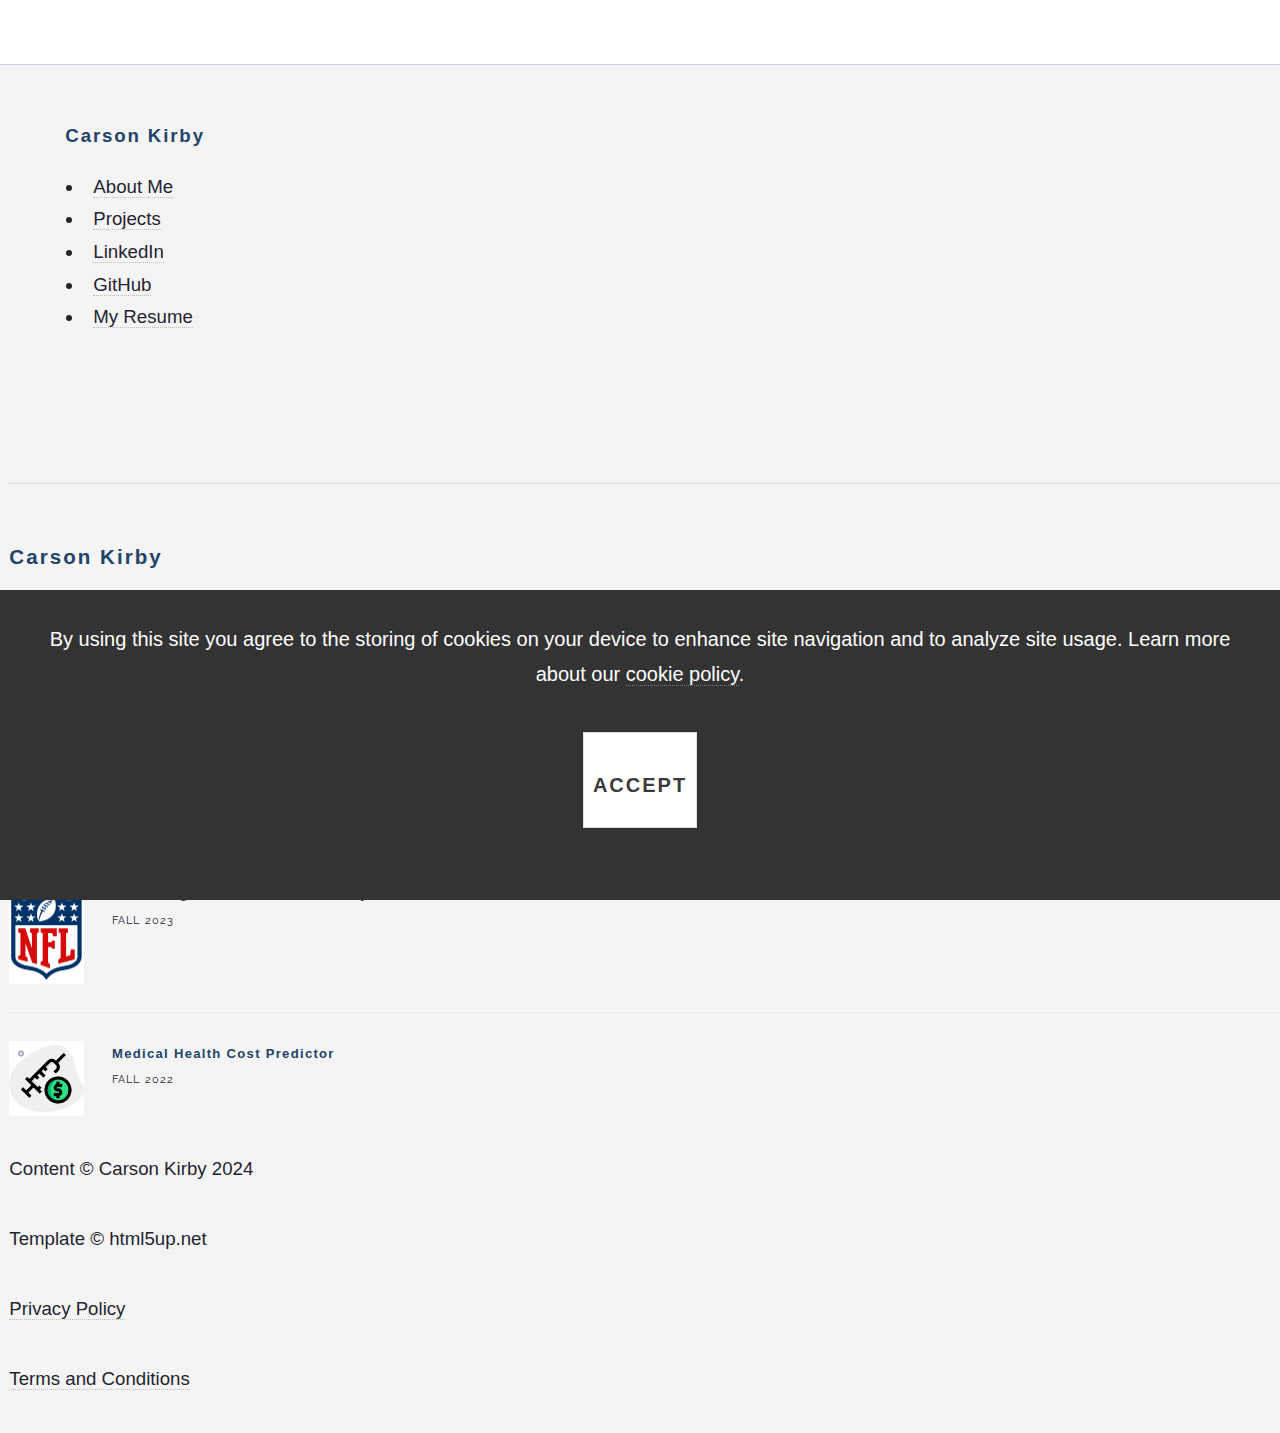
==== commit 33bdcf2e: "responsive?" ====
--- a/index.html
+++ b/index.html
@@ -47,17 +47,18 @@
 			<div id="wrapper">
 
 				<!-- Header -->
-					<header id="header">
-						<h1><a href="index.html">Carson Kirby</a></h1>
-						<nav class="links">
-							<ul>
-								<li><a href="about.html">About Me</a></li>
-								<li><a href="projects.html">Projects</a></li>
-								<li><a href="https://www.linkedin.com/in/carson-kirby-63b18b200/">LinkedIn</a></li>
-								<li><a href="https://github.com/carsonkirby/">GitHub</a></li>
-								<li><a href= "https://sapphire-cody-59.tiiny.site/">My Resume</a></li>
-							</ul>
-					</header>
+				<header id="header"></header>
+					<h1><a href="index.html">Carson Kirby</a></h1>
+					<nav class="links">
+						<ul>
+							<li><a href="about.html">About Me</a></li>
+							<li><a href="projects.html">Projects</a></li>
+							<li><a href="https://www.linkedin.com/in/carson-kirby-63b18b200/">LinkedIn</a></li>
+							<li><a href="https://github.com/carsonkirby/">GitHub</a></li>
+							<li><a href= "https://sapphire-cody-59.tiiny.site/">My Resume</a></li>
+						</ul>
+					</nav>
+				</header>
 
 				<!-- Menu -->
 					<section id="menu">
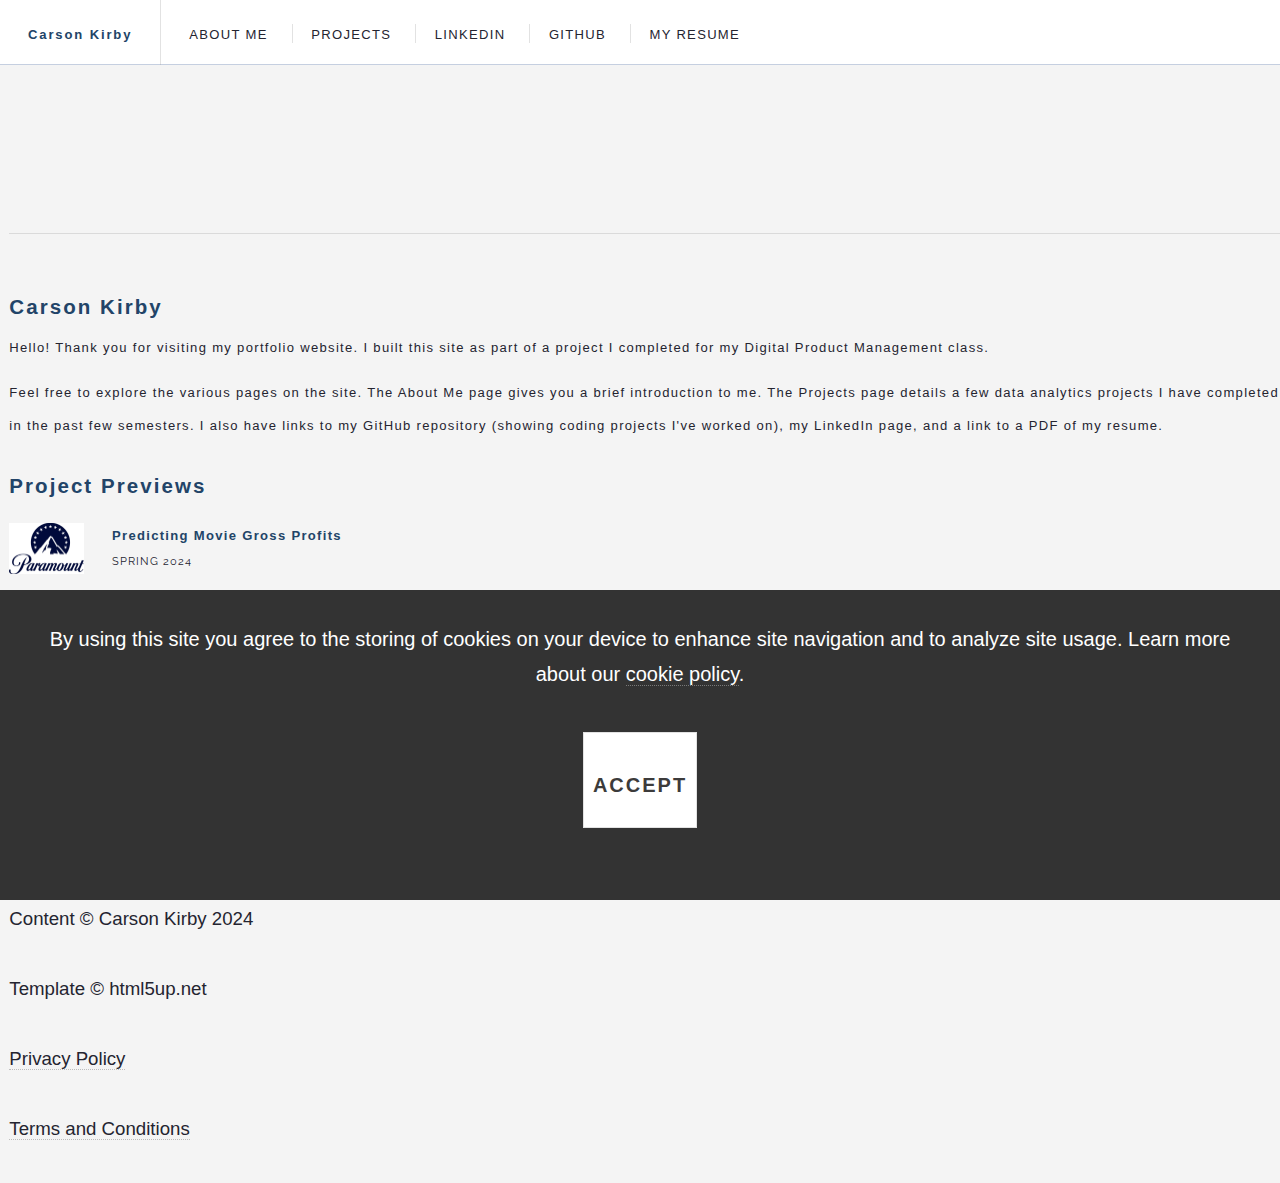
==== commit 2ac1018d: "undo changes" ====
--- a/index.html
+++ b/index.html
@@ -47,18 +47,17 @@
 			<div id="wrapper">
 
 				<!-- Header -->
-				<header id="header"></header>
-					<h1><a href="index.html">Carson Kirby</a></h1>
-					<nav class="links">
-						<ul>
-							<li><a href="about.html">About Me</a></li>
-							<li><a href="projects.html">Projects</a></li>
-							<li><a href="https://www.linkedin.com/in/carson-kirby-63b18b200/">LinkedIn</a></li>
-							<li><a href="https://github.com/carsonkirby/">GitHub</a></li>
-							<li><a href= "https://sapphire-cody-59.tiiny.site/">My Resume</a></li>
-						</ul>
-					</nav>
-				</header>
+					<header id="header">
+						<h1><a href="index.html">Carson Kirby</a></h1>
+						<nav class="links">
+							<ul>
+								<li><a href="about.html">About Me</a></li>
+								<li><a href="projects.html">Projects</a></li>
+								<li><a href="https://www.linkedin.com/in/carson-kirby-63b18b200/">LinkedIn</a></li>
+								<li><a href="https://github.com/carsonkirby/">GitHub</a></li>
+								<li><a href= "https://sapphire-cody-59.tiiny.site/">My Resume</a></li>
+							</ul>
+					</header>
 
 				<!-- Menu -->
 					<section id="menu">
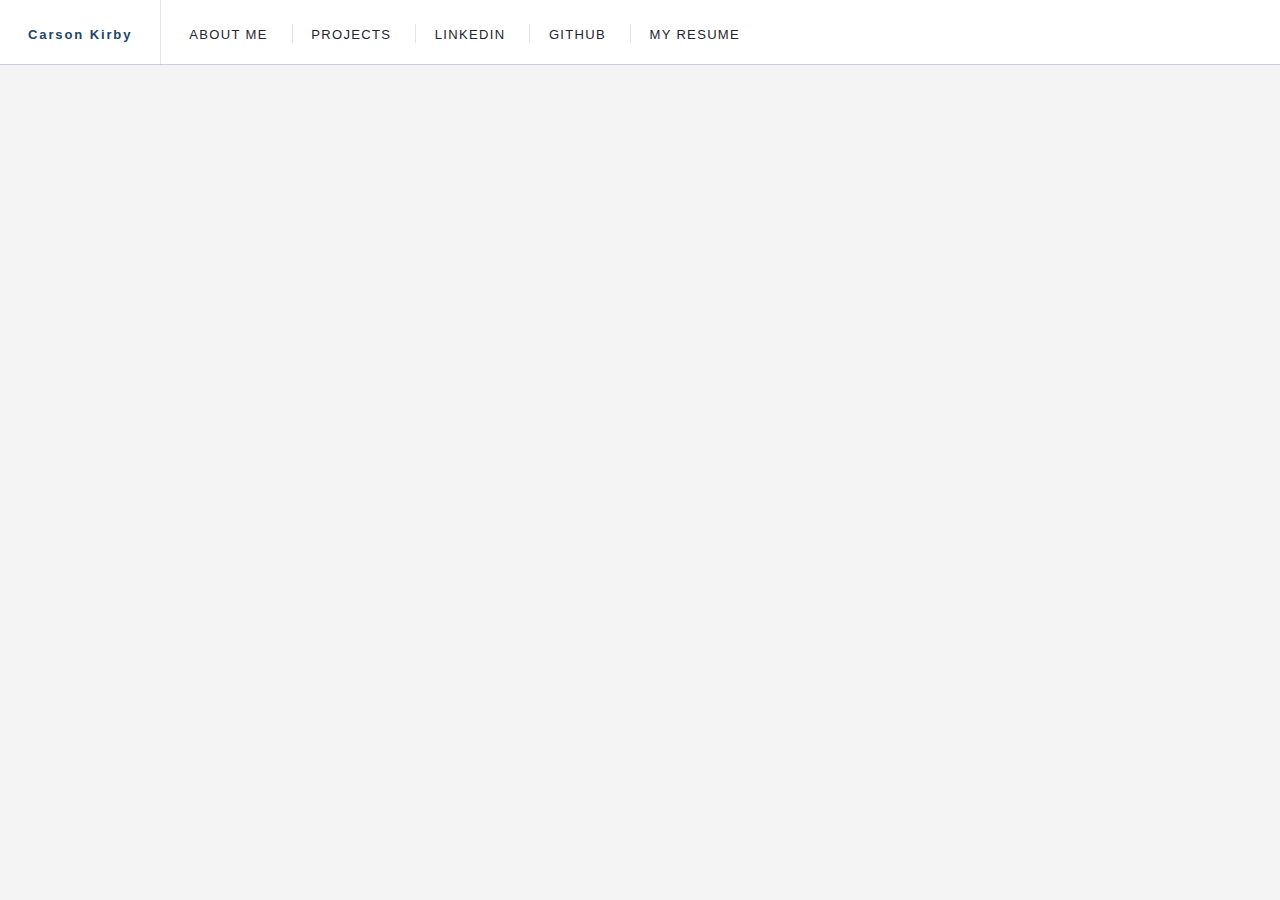
==== commit b4e0b6e0: "responsive" ====
--- a/index.html
+++ b/index.html
@@ -57,7 +57,15 @@
 								<li><a href="https://github.com/carsonkirby/">GitHub</a></li>
 								<li><a href= "https://sapphire-cody-59.tiiny.site/">My Resume</a></li>
 							</ul>
+						</nav>
+
+						<div id = "hamburger-menu">
+							<div class = "bar1"></div>
+							<div class = "bar2"></div>
+							<div class = "bar3"></div>
+						</div>
 					</header>
+				</div>
 
 				<!-- Menu -->
 					<section id="menu">
--- a/assets/css/main.css
+++ b/assets/css/main.css
@@ -3622,4 +3622,35 @@
 			flex-direction: row;
 			list-style-type: none;
 			align-items: center;
-		}+		}
+
+		#hamburger-menu {
+			display: block;
+			cursor: pointer;
+		}
+
+		#hamburger-menu div {
+			display: block;
+			width: 25px;
+			height: 3px;
+			margin: 5px 0;
+			background-color: #333;
+
+		}
+
+		#header .links {
+			display: none;
+		}
+
+		/* Media Query for desktop */
+		@media (min-width: 736px) {
+			#header .links{
+				display: block;
+			}
+
+			#hamburger-menu {
+				display: none;
+			}
+		}
+
+	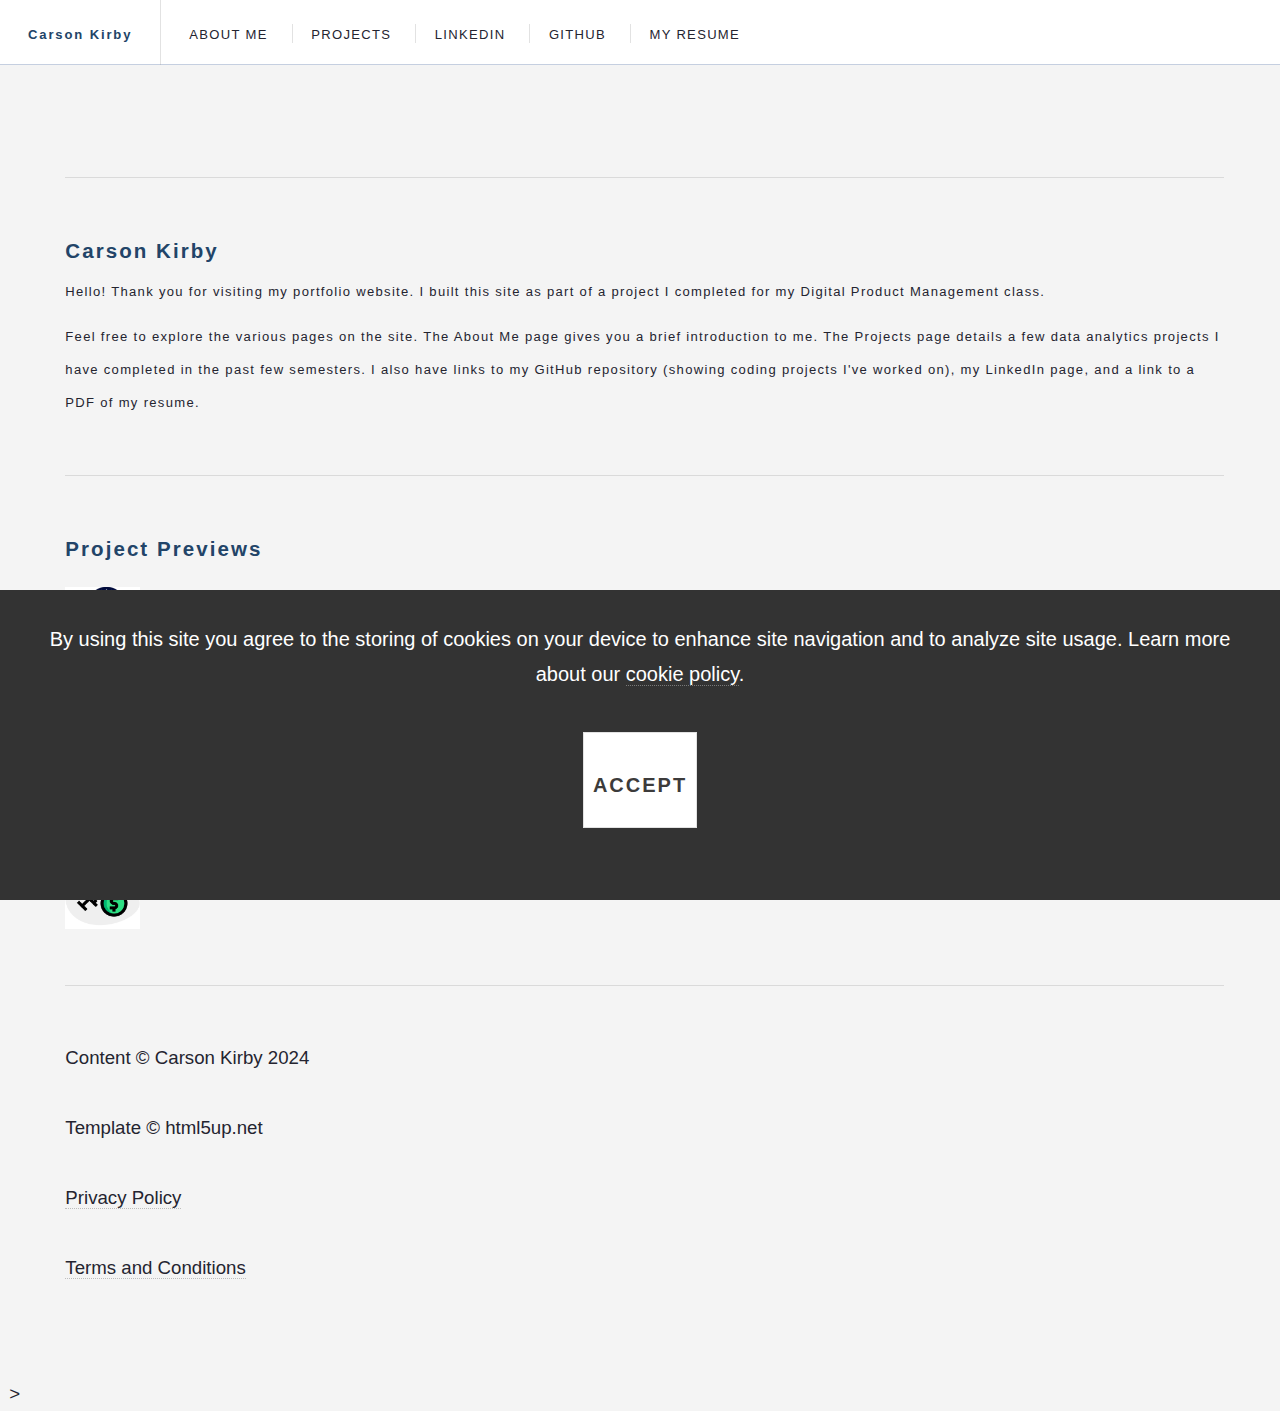
==== commit 5d0ade8f: "copilot" ====
--- a/index.html
+++ b/index.html
@@ -44,174 +44,170 @@
 	<body class="is-preload">
 
 		<!-- Wrapper -->
-			<div id="wrapper">
-
-				<!-- Header -->
-					<header id="header">
-						<h1><a href="index.html">Carson Kirby</a></h1>
-						<nav class="links">
-							<ul>
-								<li><a href="about.html">About Me</a></li>
-								<li><a href="projects.html">Projects</a></li>
-								<li><a href="https://www.linkedin.com/in/carson-kirby-63b18b200/">LinkedIn</a></li>
-								<li><a href="https://github.com/carsonkirby/">GitHub</a></li>
-								<li><a href= "https://sapphire-cody-59.tiiny.site/">My Resume</a></li>
-							</ul>
-						</nav>
-
-						<div id = "hamburger-menu">
-							<div class = "bar1"></div>
-							<div class = "bar2"></div>
-							<div class = "bar3"></div>
-						</div>
+		<div id="wrapper">
+
+			<!-- Header -->
+			<header id="header">
+				<h1><a href="index.html">Carson Kirby</a></h1>
+				<nav class="links">
+					<ul>
+						<li><a href="about.html">About Me</a></li>
+						<li><a href="projects.html">Projects</a></li>
+						<li><a href="https://www.linkedin.com/in/carson-kirby-63b18b200/">LinkedIn</a></li>
+						<li><a href="https://github.com/carsonkirby/">GitHub</a></li>
+						<li><a href= "https://sapphire-cody-59.tiiny.site/">My Resume</a></li>
+					</ul>
+				</nav>
+
+				<div id="hamburger-menu">
+					<div class="bar1"></div>
+					<div class="bar2"></div>
+					<div class="bar3"></div>
+				</div>
+			</header>
+			<!-- Menu -->
+			<section id="menu">
+				<!-- Links -->
+				<section>
+					<ul class="links">
+						<li>
+							<a href="#">
+								<h3>Carson's Portfolio</h3>
+							</a>
+						</li>
+						<li>
+							<a href="#">
+								<h3>Dolor sit amet</h3>
+							</a>
+						</li>
+						<li>
+							<a href="#">
+								<h3>Feugiat veroeros</h3>
+							</a>
+						</li>
+						<li>
+							<a href="#">
+								<h3>Etiam sed consequat</h3>
+							</a>
+						</li>
+					</ul>
+				</section>
+
+				<!-- Actions -->
+				<section>
+
+					<ul class="actions stacked">
+						<li><a href="#" class="button large fit">Log In</a></li>
+					</ul>
+				</section>
+			</section>
+
+			<!-- Sidebar -->
+			<section id="sidebar">
+				<!-- Intro -->
+				<main id="main">
+					<header>
+						<h2>Carson Kirby</h2>
 					</header>
-				</div>
-
-				<!-- Menu -->
-					<section id="menu">
-
-						<!-- Links -->
-							<section>
-								<ul class="links">
-									<li>
-										<a href="#">
-											<h3>Carson's Portfolio</h3>
-										</a>
-									</li>
-									<li>
-										<a href="#">
-											<h3>Dolor sit amet</h3>
-										</a>
-									</li>
-									<li>
-										<a href="#">
-											<h3>Feugiat veroeros</h3>
-
-										</a>
-									</li>
-									<li>
-										<a href="#">
-											<h3>Etiam sed consequat</h3>
-										</a>
-									</li>
-								</ul>
-							</section>
-
-						<!-- Actions -->
-							<section>
-								<ul class="actions stacked">
-									<li><a href="#" class="button large fit">Log In</a></li>
-								</ul>
-							</section>
-
+					<article>
+						<header>
+							<div class="title">
+								<p> Hello! Thank you for visiting my portfolio website. I built this site as part of a project I completed for my Digital Product Management class.</p>
+								<p> Feel free to explore the various pages on the site. The About Me page gives you a brief introduction to me. The Projects page details a few data analytics projects I have completed in the past few semesters. I also have links to my GitHub repository (showing coding projects I've worked on), my LinkedIn page, and a link to a PDF of my resume.</p>
+							</div>
+						</header>
+					</article>
+				</main>
+
+				<!-- Mini Posts --
+				<section>
+					<div class="mini-posts">
+						-- Mini Post --
+						<article class="mini-post">
+							<header>
+								<h3>Vitae sed condimentum</h3>
+								<time class="published" datetime="2015-10-20">October 20, 2015</time>
+								<a href="#" class="author"><img src="images/avatar.jpg" alt="Will Be a Picture Soon" /></a>
+							</header>
+							<a class="image"><img src="images/pic04.jpg" alt="Future Picture" /></a>
+						</article>
+
+						<-- Mini Post --
+						<article class="mini-post">
+							<header>
+								<h3>Rutrum neque accumsan</h3>
+								<time class="published" datetime="2015-10-19">October 19, 2015</time>
+								<a class="author"><img src="images/avatar.jpg" alt="Small Dot" /></a>
+							</header>
+							<a class="image"><img src="images/pic05.jpg" alt="Small Circle" /></a>
+						</article>
 					</div>
-
-				<!-- Sidebar -->
-					<section id="sidebar">
-
-						<!-- Intro -->
-							<main id="main">
+				</section> -->
+
+				<!-- Posts List -->
+				<section>
+
+					<h2>Project Previews</h2>
+					<ul class="posts">
+						<li>
+							<article>
 								<header>
-									<h2>Carson Kirby</h2>
+									<h3>Predicting Movie Gross Profits</h3>
+									<time class="published" datetime="2015-10-20">Spring 2024</time>
 								</header>
-								<article>
-									<header>
-										<div class = "title">
-											<p> Hello! Thank you for visiting my portfolio website. I built this site as part of a project I completed for my Digital Product Management class.</p>
-											<p> Feel free to explore the various pages on the site. The About Me page gives you a brief introduction to me. The Projects page details a few data analytics projects I have completed in the past few semesters. I also have links to my GitHub repository (showing coding projects I've worked on), my LinkedIn page, and a link to a PDF of my resume.</p>
-
-										</div>
-									</header>
-								</article>
-
-						<!-- Mini Posts --
-							<section>
-								<div class="mini-posts">
-
-									-- Mini Post --
-										<article class="mini-post">
-											<header>
-												<h3>Vitae sed condimentum</h3>
-												<time class="published" datetime="2015-10-20">October 20, 2015</time>
-												<a href="#" class="author"><img src="images/avatar.jpg" alt="Will Be a Picture Soon" /></a>
-											</header>
-											<a class="image"><img src="images/pic04.jpg" alt="Future Picture" /></a>
-										</article>
-
-									<-- Mini Post --
-										<article class="mini-post">
-											<header>
-												<h3>Rutrum neque accumsan</h3>
-												<time class="published" datetime="2015-10-19">October 19, 2015</time>
-												<a class="author"><img src="images/avatar.jpg" alt="Small Dot" /></a>
-											</header>
-											<a class="image"><img src="images/pic05.jpg" alt="Small Circle" /></a>
-										</article>
-
-								</div>
-							</section> -->
-
-						<!-- Posts List -->
-							<section>
-								<h2>Project Previews</h2>
-								<ul class="posts">
-									<li>
-										<article>
-											<header>
-												<h3>Predicting Movie Gross Profits</h3>
-												<time class="published" datetime="2015-10-20">Spring 2024</time>
-											</header>
-											<a class="image"><img src="images/paramount.jpg" alt="Movie Logo" /></a>
-										</article>
-									</li>
-									<li>
-										<article>
-											<header>
-												<h3>Predicting NFL Most Valuable Player Attributes</h3>
-												<time class="published" datetime="2015-10-15">Fall 2023</time>
-											</header>
-											<a class="image"><img src="images/nfl.jpg" alt="NFL Logo" /></a>
-										</article>
-									</li>
-									<li>
-										<article>
-											<header>
-												<h3>Medical Health Cost Predictor</h3>
-												<time class="published" datetime="2015-10-10">Fall 2022</time>
-											</header>
-											<a class="image"><img src="images/medical.jpg" alt="Medical Logo" /></a>
-										</article>
-									</li>
-								</ul>
-							</section>
-						<!-- Footer -->
-						<section id="footer">
-							<p>Content &copy; Carson Kirby 2024</p> 
-							<p> Template &copy; html5up.net</p> 
-							<p><a href="privacy.html">Privacy Policy</a></p>
-							<p><a href="terms.html">Terms and Conditions</a></p>
-						</section>
-
-		<!-- Scripts -->
-			<script src="assets/js/jquery.min.js"></script>
-			<script src="assets/js/browser.min.js"></script>
-			<script src="assets/js/breakpoints.min.js"></script>
-			<script src="assets/js/util.js"></script>
-			<script src="assets/js/main.js"></script>
+								<a class="image"><img src="images/paramount.jpg" alt="Movie Logo" /></a>
+							</article>
+						</li>
+						<li>
+							<article>
+								<header>
+									<h3>Predicting NFL Most Valuable Player Attributes</h3>
+									<time class="published" datetime="2015-10-15">Fall 2023</time>
+								</header>
+								<a class="image"><img src="images/nfl.jpg" alt="NFL Logo" /></a>
+							</article>
+						</li>
+						<li>
+							<article>
+								<header>
+									<h3>Medical Health Cost Predictor</h3>
+									<time class="published" datetime="2015-10-10">Fall 2022</time>
+								</header>
+								<a class="image"><img src="images/medical.jpg" alt="Medical Logo" /></a>
+							</article>
+						</li>
+					</ul>
+				</section>
+				<!-- Footer -->
+				<section id="footer">
+					<p>Content &copy; Carson Kirby 2024</p> 
+					<p> Template &copy; html5up.net</p> 
+					<p><a href="privacy.html">Privacy Policy</a></p>
+					<p><a href="terms.html">Terms and Conditions</a></p>
+				</section>
+			</section>
+		</div>
+
+		<!-- Scripts -->>
+		<script src="assets/js/jquery.min.js"></script>
+		<script src="assets/js/browser.min.js"></script>
+		<script src="assets/js/breakpoints.min.js"></script>
+		<script src="assets/js/util.js"></script>
+		<script src="assets/js/main.js"></script>
+
+		<div id="cookie-popup">
+			<p>
+				By using this site you agree to the storing of cookies on your device to
+				enhance site navigation and to analyze site usage. Learn more about our
+				<a href="/cookies.html">cookie policy</a>.
+			</p>
+			<p>
+				<button id="accept-cookies">Accept</button>
+			</p>
+		</div>
+
+		<script src="cookie-popup.js"></script>
 
 	</body>
 
-	<div id="cookie-popup">
-		<p>
-		  By using this site you agree to the storing of cookies on your device to
-		  enhance site navigation and to analyze site usage. Learn more about our
-		  <a href="/cookies.html">cookie policy</a>.
-		</p>
-		<p>
-		  <button id="accept-cookies">Accept</button>
-		</p>
-	  </div>
-  
-	  <script src="cookie-popup.js"></script>
-
 </html>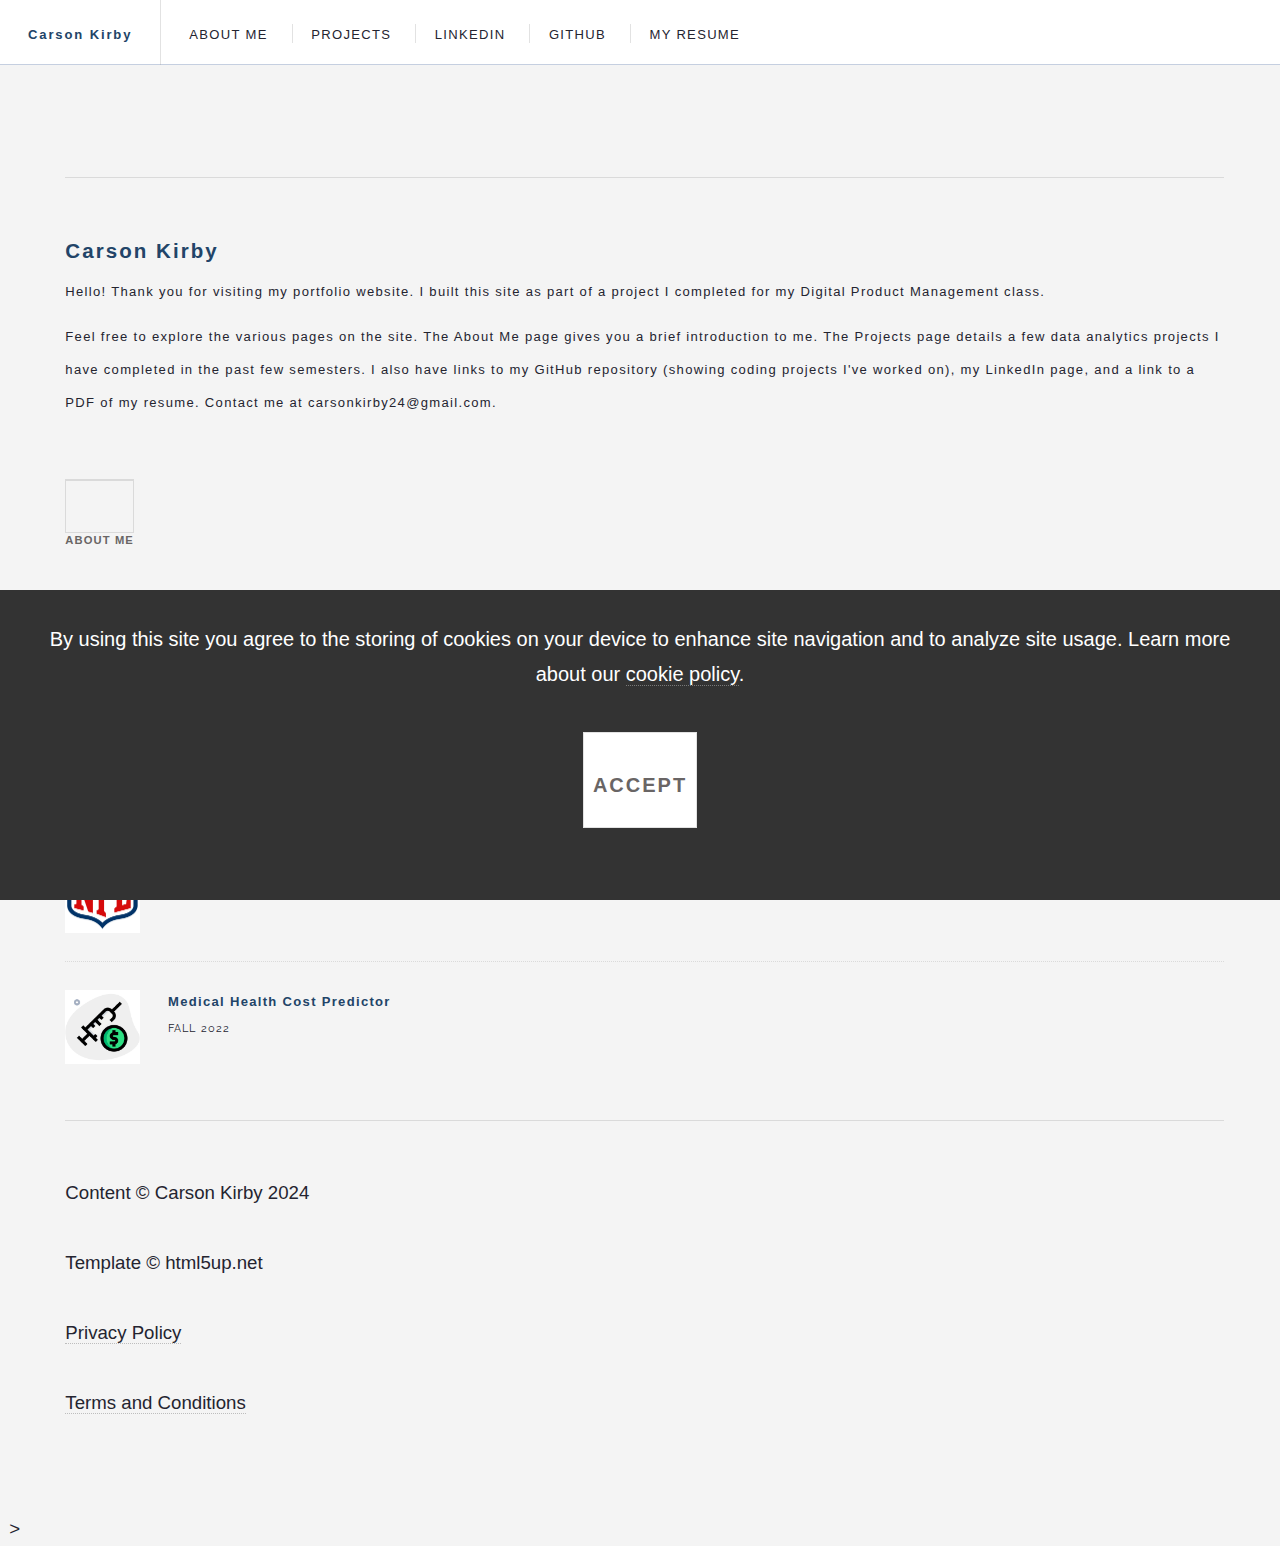
==== commit 945840a6: "button" ====
--- a/index.html
+++ b/index.html
@@ -58,12 +58,6 @@
 						<li><a href= "https://sapphire-cody-59.tiiny.site/">My Resume</a></li>
 					</ul>
 				</nav>
-
-				<div id="hamburger-menu">
-					<div class="bar1"></div>
-					<div class="bar2"></div>
-					<div class="bar3"></div>
-				</div>
 			</header>
 			<!-- Menu -->
 			<section id="menu">
@@ -113,11 +107,16 @@
 						<header>
 							<div class="title">
 								<p> Hello! Thank you for visiting my portfolio website. I built this site as part of a project I completed for my Digital Product Management class.</p>
-								<p> Feel free to explore the various pages on the site. The About Me page gives you a brief introduction to me. The Projects page details a few data analytics projects I have completed in the past few semesters. I also have links to my GitHub repository (showing coding projects I've worked on), my LinkedIn page, and a link to a PDF of my resume.</p>
+								<p> Feel free to explore the various pages on the site. The About Me page gives you a brief introduction to me. The Projects page details a few data analytics projects I have completed in the past few semesters. I also have links to my GitHub repository (showing coding projects I've worked on), my LinkedIn page, and a link to a PDF of my resume. Contact me at carsonkirby24@gmail.com.</p>
 							</div>
 						</header>
 					</article>
 				</main>
+
+				<body>
+
+					<a href= "about.html"></a>
+				<button class="button">About Me</button></a>
 
 				<!-- Mini Posts --
 				<section>
--- a/assets/css/main.css
+++ b/assets/css/main.css
@@ -1870,7 +1870,7 @@
 		background-color: transparent;
 		border: 0;
 		box-shadow: inset 0 0 0 1px rgba(160, 160, 160, 0.3);
-		color: #3c3b3b !important;
+		color: #696565 !important;
 		cursor: pointer;
 		display: inline-block;
 		font-family: Helvetica, sans-serif;
@@ -1891,8 +1891,8 @@
 		input[type="button"]:hover,
 		button:hover,
 		.button:hover {
-			box-shadow: inset 0 0 0 1px #2ebaae;
-			color: #2ebaae !important;
+			box-shadow: inset 0 0 0 1px #2e89ba;
+			color: #2e89ba !important;
 		}
 
 			input[type="submit"]:hover:active,
@@ -3617,40 +3617,9 @@
 			text: 0.5em;
 		}
 
-		.horitontal {
+		.horizontal {
 			display: flex;
 			flex-direction: row;
 			list-style-type: none;
 			align-items: center;
-		}
-
-		#hamburger-menu {
-			display: block;
-			cursor: pointer;
-		}
-
-		#hamburger-menu div {
-			display: block;
-			width: 25px;
-			height: 3px;
-			margin: 5px 0;
-			background-color: #333;
-
-		}
-
-		#header .links {
-			display: none;
-		}
-
-		/* Media Query for desktop */
-		@media (min-width: 736px) {
-			#header .links{
-				display: block;
-			}
-
-			#hamburger-menu {
-				display: none;
-			}
-		}
-
-	+		}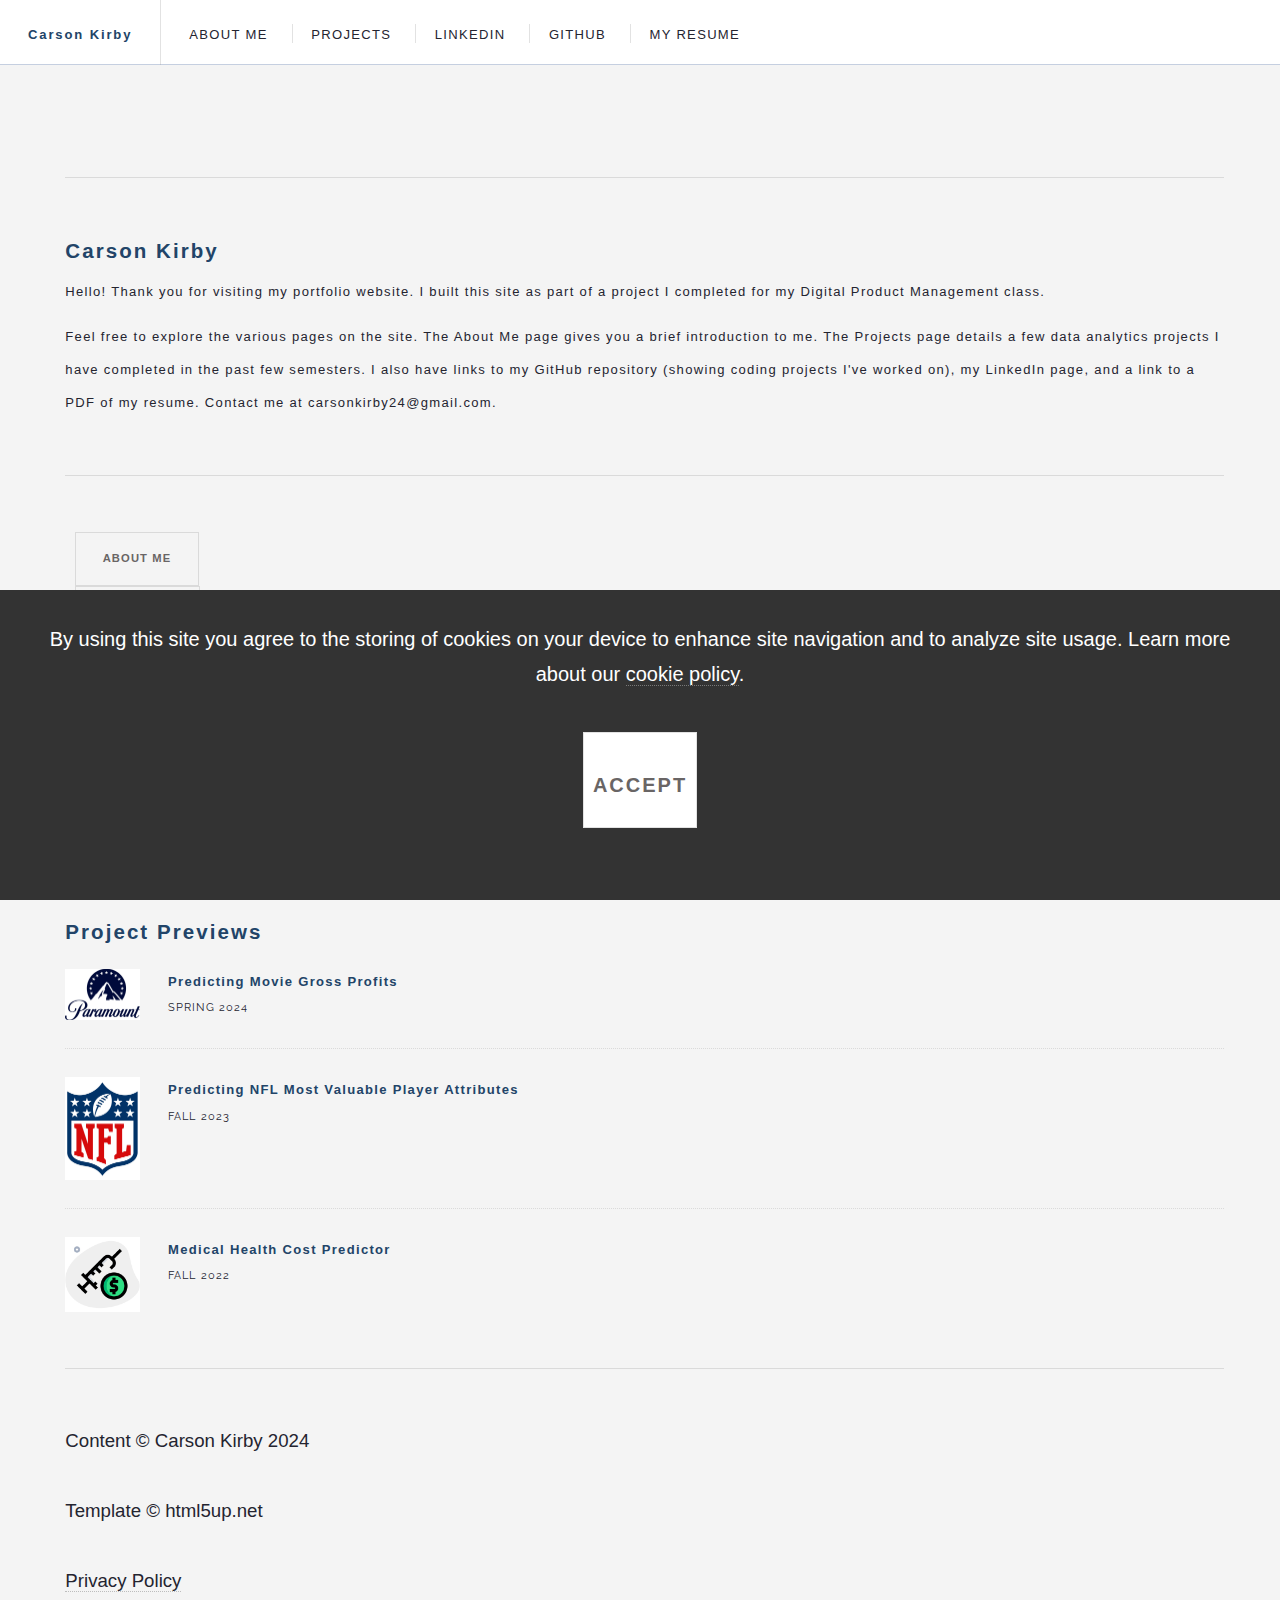
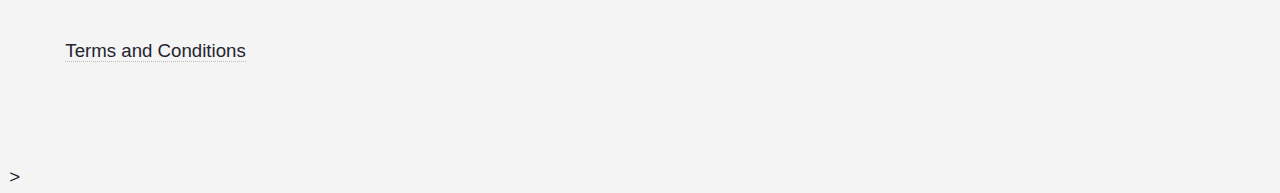
==== commit f9c7be7e: "Update index.html" ====
--- a/index.html
+++ b/index.html
@@ -114,9 +114,14 @@
 				</main>
 
 				<body>
-
-					<a href= "about.html"></a>
-				<button class="button">About Me</button></a>
+					<ul>
+						<li><a href="about.html" class="button">About Me</a></li>
+						<li><a href="projects.html" class="button">Projects</a></li>
+						<li><a href="https://www.linkedin.com/in/carson-kirby-63b18b200/" class="button">LinkedIn</a></li>
+						<li><a href="https://github.com/carsonkirby/" class="button">GitHub</a></li>
+						<li><a href="https://sapphire-cody-59.tiiny.site/" class="button">My Resume</a></li>
+					</ul>
+				</body>
 
 				<!-- Mini Posts --
 				<section>
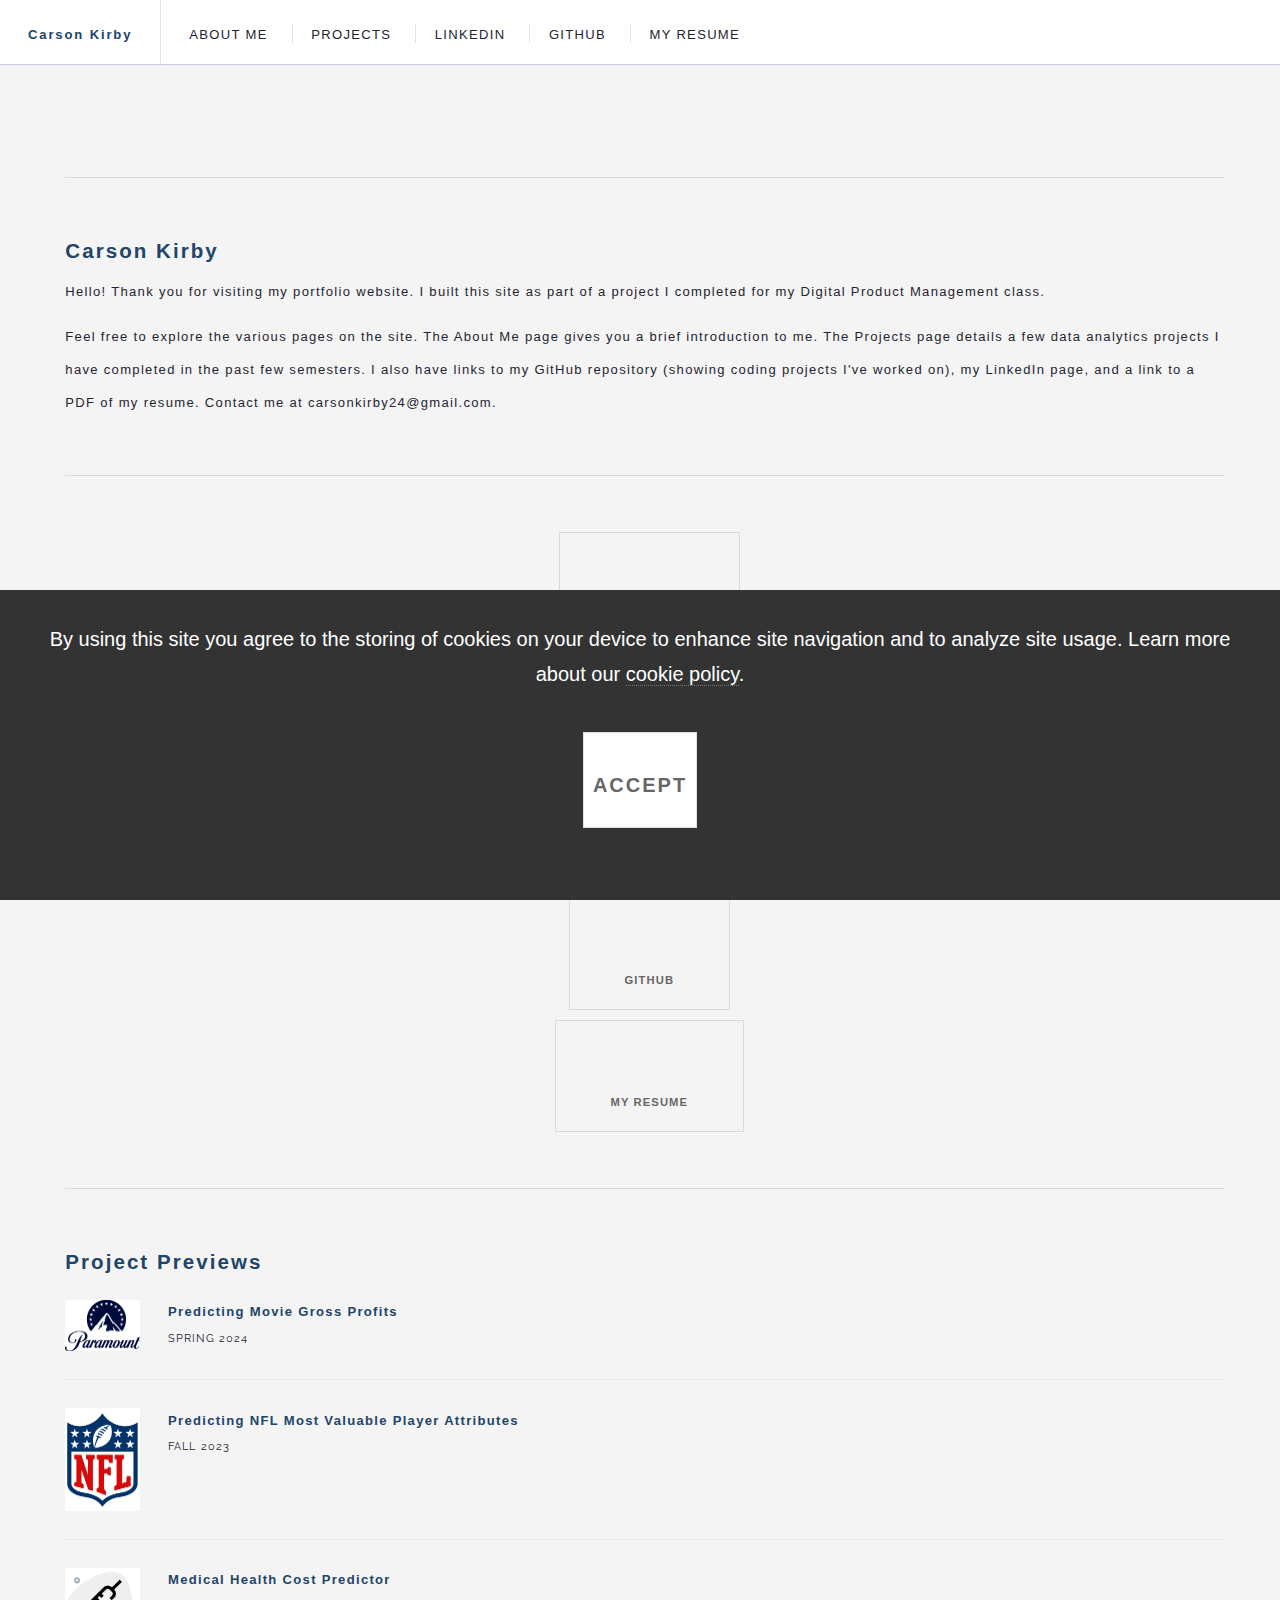
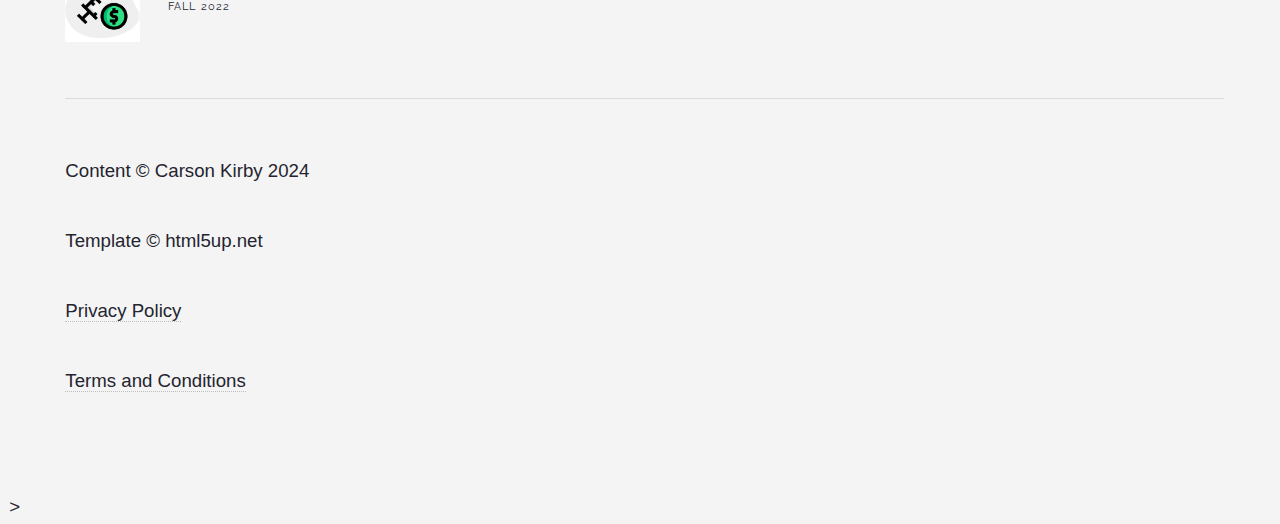
==== commit 2e3ae0a7: "buttons" ====
--- a/index.html
+++ b/index.html
@@ -114,7 +114,7 @@
 				</main>
 
 				<body>
-					<ul>
+					<ul class = button-container>
 						<li><a href="about.html" class="button">About Me</a></li>
 						<li><a href="projects.html" class="button">Projects</a></li>
 						<li><a href="https://www.linkedin.com/in/carson-kirby-63b18b200/" class="button">LinkedIn</a></li>
--- a/assets/css/main.css
+++ b/assets/css/main.css
@@ -1879,11 +1879,21 @@
 		height: 4.8125em;
 		letter-spacing: 0.1em;
 		line-height: 4.8125em;
-		padding: 0 2.5em;
+		padding: 5em;
 		text-align: center;
 		text-decoration: none;
 		text-transform: uppercase;
 		white-space: nowrap;
+	}
+
+	.button-container  {
+		list-style-type: none;
+		padding: 0;
+		margin: 0;
+		text-align: center;
+	}
+	.button-container li {
+		margin-bottom: 10px;
 	}
 
 		input[type="submit"]:hover,
